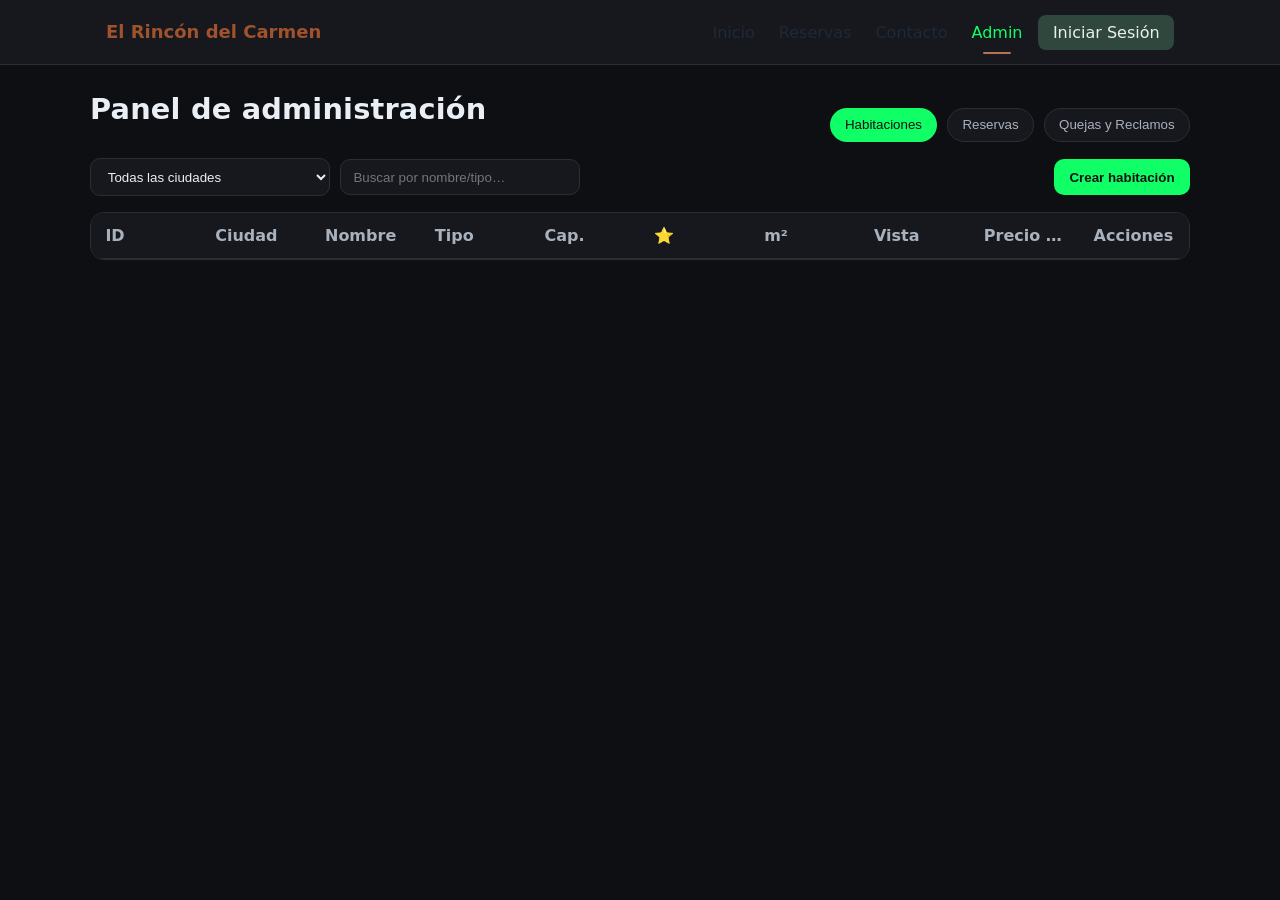
==== admin.html @ 469b5bc1 "feat: :sparkles: se creo hml de admin con su css" ====
<!doctype html>
<html lang="es">
<head>
  <meta charset="utf-8"/>
  <meta name="viewport" content="width=device-width, initial-scale=1"/>
  <title>Admin El Rincón del Carmen</title>

  <link rel="stylesheet" href="/css/style.css"/>
  <link rel="stylesheet" href="/css/admin.css"/>
  <link href="https://fonts.googleapis.com/css2?family=Playfair+Display:wght@600;800;900&family=Inter:wght@400;600;800;900&display=swap" rel="stylesheet"/>

  <script src="/js/app.js" defer></script>
  <script src="/js/auth.js" defer></script>
  <script src="/js/admin.js" defer></script>
  <script src="/js/admin_quejas.js" defer></script> 
</head>
<body class="admin-body">
  <!-- Header -->
  <header class="site-header site-header--admin">
    <div class="container">
      <a class="brand" href="index.html">El Rincón del Carmen</a>
      <nav class="nav nav--admin">
        <a href="index.html">Inicio</a>
        <a href="reservas.html">Reservas</a>
        <a href="contacto.html">Contacto</a>
        <a href="admin.html" data-active="true">Admin</a>
      </nav>
      <div class="auth">
        <a class="btn btn-login" href="#" id="btnLogin">Iniciar Sesión</a>
      </div>
    </div>
  </header>

  <!-- Contenido -->
  <main class="admin-wrap container">
    <header class="admin-head">
      <h1>Panel de administración</h1>
      <div class="tabs" role="tablist">
        <button class="tab is-active" data-tab="rooms" role="tab" aria-selected="true">Habitaciones</button>
        <button class="tab" data-tab="bookings" role="tab">Reservas</button>
        <button class="tab" data-tab="quejas" role="tab">Quejas y Reclamos</button>
      </div>
    </header>

    <!-- Habitaciones-->
    <section id="tab-rooms" class="admin-tab is-active">
      <div class="bar">
        <div class="filters">
          <select id="fCityRooms" class="adm-select">
            <option value="all">Todas las ciudades</option>
          </select>
          <input id="qRooms" class="adm-input" placeholder="Buscar por nombre/tipo…"/>
        </div>
        <button id="btnNewRoom" class="adm-btn adm-btn--primary">Crear habitación</button>
      </div>

      <div class="adm-table-wrap">
        <table class="adm-table" id="roomsTable" aria-label="Habitaciones">
          <thead>
            <tr>
              <th>ID</th>
              <th>Ciudad</th>
              <th>Nombre</th>
              <th>Tipo</th>
              <th>Cap.</th>
              <th>⭐</th>
              <th>m²</th>
              <th>Vista</th>
              <th>Precio /noche</th>
              <th>Acciones</th>
            </tr>
          </thead>
        </table>
      </div>
    </section>

    <!-- Reservas -->
    <section id="tab-bookings" class="admin-tab">
      <div class="bar">
        <div class="filters">
          <select id="fCityBookings" class="adm-select">
            <option value="all">Todas las ciudades</option>
          </select>
          <input id="qBookings" class="adm-input" placeholder="Buscar por huésped/correo…"/>
        </div>
      </div>

      <div class="adm-table-wrap">
        <table class="adm-table" id="bookingsTable" aria-label="Reservas">
          <thead>
            <tr>
              <th>#</th>
              <th>Habitación</th>
              <th>Ciudad</th>
              <th>Huésped</th>
              <th>Correo</th>
              <th>Entrada</th>
              <th>Salida</th>
              <th>Noches</th>
              <th>Total</th>
              <th>Acciones</th>
            </tr>
          </thead>
        </table>
      </div>
    </section>

    <!-- Quejas y Reclamos -->
    <section id="tab-quejas" class="admin-tab">
      <div class="adm-table-wrap">
        <table class="adm-table" id="quejasTable" aria-label="Quejas y Reclamos">
          <thead>
            <tr>
              <th>ID</th>
              <th>Fecha</th>
              <th>Tipo</th>
              <th>Asunto</th>
              <th>Usuario</th>
              <th>Estado</th>
              <th>Respuesta</th>
              <th>Acciones</th>
            </tr>
          </thead>
          <tbody><!-- JS --></tbody>
        </table>
      </div>
    </section>
  </main>

  <!--Modal responder queja-->
  <div class="adm-overlay" id="quejaOverlay" hidden>
    <section class="adm-modal" role="dialog" aria-modal="true" aria-labelledby="quejaModalTitle">
      <header class="adm-modal__head">
        <h3 id="quejaModalTitle">Responder Queja o Reclamo</h3>
        <button class="adm-close" data-close>×</button>
      </header>

      <form id="quejaForm" class="adm-form">
        <input type="hidden" id="quejaId">
        <label>Respuesta del administrador
          <textarea id="respuestaAdmin" rows="4" required></textarea>
        </label>
        <label>Estado
          <select id="estadoQueja" required>
            <option value="Resuelto">Resuelto</option>
            <option value="Rechazado">Rechazado</option>
          </select>
        </label>
        <footer class="adm-modal__foot">
          <button type="button" class="adm-btn" data-close>Cancelar</button>
          <button type="submit" class="adm-btn adm-btn--primary">Guardar</button>
        </footer>
      </form>
    </section>
  </div>

  <!-- Modal de autenticación -->
  <div class="luxe-auth" id="luxeAuth" aria-hidden="true">
  </div>

  <!-- Guardia de acceso admin -->
  <script>
    document.addEventListener('DOMContentLoaded', () => {
      window.ErcAuth?.ensureAdminPage?.();
    });
  </script>
</body>
</html>
---- css/style.css ----
/* reset */
* { box-sizing: border-box; }
html, body { margin: 0; padding: 0; }
body { font-family: system-ui, -apple-system, Segoe UI, Roboto, Arial, sans-serif; color: #1f2937; }
.container { max-width: 1100px; margin: 0 auto; padding: 0 1rem; }

/* variables */
:root{
  --color-brand:#a0522d;
  --color-brand-underline:#b57355;
  --color-text:#1f2937;
  --color-muted:#6b7280;
  --color-header-bg:#ffffff;
  --color-border:#c0876c;
  --color-button:#2f473d;
  --color-button-text:#eaf1ed;

  --radius-lg: 12px;
  --radius-md: 10px;
  --shadow-lg: 0 10px 30px rgba(0,0,0,.25);
  --shadow-md: 0 6px 16px rgba(0,0,0,.12);

  /* Hero */
  --hero-start:#b57355;
  --hero-end:#9d5f46;
  --header-height: 64px;
  --hero-height: calc(100vh - var(--header-height));
  --hero-overlay-start: rgba(181,115,85,.72);
  --hero-overlay-end:   rgba(157,95,70,.55);

  /* Secciones */
  --color-section-bg:#f7f5f3;

  /* Badges rating */
  --color-ok:#22c55e;
  --color-mid:#f59e0b;
  --color-low:#ef4444;
}
@supports (height: 100svh) {
  :root{ --hero-height: calc(100svh - var(--header-height)); }
}

/* Accesibilidad */
a:focus, button:focus{ outline: 3px solid rgba(160,82,45,.35); outline-offset: 2px; }

/* header*/
.site-header{
  position: sticky; top: 0; z-index: 50;
  background: var(--color-header-bg);
  border-bottom: 3px solid var(--color-border);
}
.site-header .container{
  display: grid;
  grid-template-columns: 1fr auto auto;
  align-items: center;
  gap: 1rem;
  min-height: 64px;
}
.brand{
  font-weight: 600; font-size: 1.125rem; text-decoration: none;
  color: var(--color-brand); border-bottom: 2px solid transparent;
}
.brand:hover{ border-bottom-color: var(--color-brand-underline); }

.nav{ display: flex; align-items: center; gap: 1.5rem; }
.nav a{
  position: relative; text-decoration: none; color: var(--color-text);
  padding: .25rem 0; transition: color .2s ease;
}
.nav a:hover{ color: var(--color-brand); }
.nav a[data-active="true"]{ color: var(--color-brand); }
.nav a[data-active="true"]::after{
  content: ""; position: absolute; left: 0; right: 0; bottom: -8px;
  margin: 0 auto; width: 28px; height: 2px; background: var(--color-brand-underline); border-radius: 2px;
}

.btn{
  display: inline-flex; align-items: center; justify-content: center;
  padding: .5rem .9rem; border-radius: 8px; text-decoration: none; font-weight: 500;
  transition: transform .06s ease, filter .2s ease, opacity .2s; user-select: none;
}
.btn:active{ transform: translateY(1px); }
.btn-login{ background: var(--color-button); color: var(--color-button-text); }
.btn-login:hover{ filter: brightness(1.05); }
.btn-hero{
  background: var(--color-button); color: var(--color-button-text);
  padding: .95rem 1.5rem; border-radius: var(--radius-lg); box-shadow: var(--shadow-lg); font-weight: 700;
}
.btn-hero:hover{ filter: brightness(1.06); }

.nav-toggle{
  display: none; width: 42px; height: 36px; border: 1px solid #e5e7eb; border-radius: 8px; background: #fff;
  align-items: center; justify-content: center; gap: 4px; padding: 6px;
}
.nav-toggle span{ display: block; width: 20px; height: 2px; background: #374151; border-radius: 2px; }
@media (max-width: 880px){
  .site-header .container{ grid-template-columns: auto auto auto; }
  .nav-toggle{ display: inline-flex; }
  .nav{
    position: absolute; top: 64px; left: 0; right: 0;
    background: var(--color-header-bg); border-bottom: 3px solid var(--color-border);
    display: none; flex-direction: column; padding: .75rem 1rem 1rem; gap: 1rem;
  }
  .nav.open{ display: flex; }
}

.hero{
  background: linear-gradient(180deg, var(--hero-start) 0%, var(--hero-end) 100%);
  min-height: 70vh; display: grid; place-items: center; text-align: center; color: #fff;
  position: relative; overflow: hidden;
}
.hero::before{ content: ""; position: absolute; inset: 0; box-shadow: inset 0 8px 20px rgba(0,0,0,.12); pointer-events: none; }
.hero-inner{ padding: 4rem 1rem; }
.hero-title{
  font-size: clamp(2rem, 4vw + 1rem, 4rem);
  line-height: 1.1; margin: 0 0 1rem; font-weight: 800; letter-spacing: .2px;
  text-shadow: 0 2px 6px rgba(0,0,0,.18);
}
.hero-subtitle{
  font-size: clamp(1rem, 1.2vw + .6rem, 1.25rem);
  margin: 0 auto 2rem; max-width: 900px; color: rgba(255,255,255,.92);
}
@media (max-width: 640px){ .hero-inner{ padding: 3rem 1rem; } }

/* carrusel */
.hero-slider{ position: relative; height: var(--hero-height); overflow: hidden; color: #fff; }
.hero-track{ position: relative; width: 100%; height: 100%; }
.hero-slide{ position: absolute; inset: 0; opacity: 0; pointer-events: none; transition: opacity .6s ease; }
.hero-slide.is-active{ opacity: 1; pointer-events: auto; }
.hero-slide img{ position: absolute; inset: 0; width: 100%; height: 100%; object-fit: cover; }
.hero-slide::before{
  content: ""; position: absolute; inset: 0;
  background: linear-gradient(180deg, var(--hero-overlay-start) 0%, var(--hero-overlay-end) 100%);
  box-shadow: inset 0 8px 20px rgba(0,0,0,.12);
}
.hero-overlay{ position: relative; z-index: 2; height: 100%; display: grid; place-items: center; text-align: center; padding: 2rem 1rem; }

/* Flechas + Dots */
.hero-arrow{
  position: absolute; top: 50%; transform: translateY(-50%);
  width: 46px; height: 46px; border-radius: 999px; background: #fff; color: var(--color-brand);
  border: none; box-shadow: var(--shadow-lg); display: grid; place-items: center; cursor: pointer; z-index: 5;
}
.hero-arrow.prev{ left: 14px; }
.hero-arrow.next{ right: 14px; }
.hero-arrow:active{ transform: translateY(-50%) scale(.98); }
.hero-dots{ position: absolute; left: 0; right: 0; bottom: 14px; display: flex; gap: 8px; justify-content: center; z-index: 6; }
.hero-dots button{
  width: 10px; height: 10px; border-radius: 999px; background: rgba(255,255,255,.55);
  border: none; padding: 0; cursor: pointer;
}
.hero-dots button[aria-selected="true"]{ background: #fff; }

/* panel */
.hero-glass{
  --glass-bg: rgba(18, 18, 18, .28);
  --glass-border: rgba(255,255,255,.22);
  --glass-shadow: 0 10px 40px rgba(0,0,0,.25);

  width: min(920px, 92%);
  margin: 0 auto;
  padding: clamp(1rem, 2vw + .5rem, 1.75rem) clamp(1rem, 2.4vw + .6rem, 2rem);
  border-radius: 18px;
  background: var(--glass-bg);
  border: 1px solid var(--glass-border);
  backdrop-filter: blur(6px);
  -webkit-backdrop-filter: blur(6px);
  box-shadow: var(--glass-shadow);
  position: relative;
}
.hero-glass::before{
  content: ""; position: absolute; inset: 0; border-radius: inherit; padding: 1px;
  background: linear-gradient(135deg, rgba(255,255,255,.35), color-mix(in oklab, var(--color-brand-underline) 65%, transparent));
  -webkit-mask:
    linear-gradient(#000 0 0) content-box,
    linear-gradient(#000 0 0);
          mask:
    linear-gradient(#000 0 0) content-box,
    linear-gradient(#000 0 0);
  -webkit-mask-composite: xor;
          mask-composite: exclude;
  pointer-events: none; opacity: .75;
}
.alt-title{
  font-weight: 800; font-size: clamp(2rem, 4.8vw + .4rem, 3.8rem);
  line-height: 1.08; max-width: 20ch; margin: 0 auto .65rem;
  text-shadow: 0 2px 8px rgba(0,0,0,.28), 0 18px 46px rgba(0,0,0,.35);
}
.hotel-name{
  background: none; padding: 0 .04em;
  text-decoration-line: underline;
  text-decoration-color: color-mix(in oklab, var(--color-brand-underline) 88%, transparent);
  text-decoration-thickness: .16em; text-underline-offset: .18em;
}
.hero-kicker{
  margin: 0 0 .6rem; padding: 0; background: transparent !important; border: 0 !important;
  color: rgba(255,255,255,.95); font-size: .85rem; font-weight: 700; letter-spacing: .18em; text-transform: uppercase;
  text-shadow: 0 1px 2px rgba(0,0,0,.2);
}
.hero-subtitle{ color: rgba(255,255,255,.98); margin: .25rem 0 1rem; text-shadow: 0 2px 10px rgba(0,0,0,.25); }
.hero-glass .btn-hero{ box-shadow: 0 8px 24px rgba(0,0,0,.25); }
.hero-glass .btn-hero:hover{ filter: brightness(1.07); }
@media (max-width: 640px){
  .hero-glass{ padding: 1rem 1.1rem; width: min(680px, 94%); }
  .alt-title{ font-size: clamp(1.7rem, 6.2vw + .6rem, 2.6rem); }
}

/* carrusel*/
.section-hotels{ background: var(--color-section-bg); padding: 3rem 0 2.25rem; overflow: hidden; }
.section-head{ text-align: center; margin-bottom: 1rem; }
.section-title{
  font-size: clamp(1.6rem, 2.8vw + 1rem, 2.4rem);
  margin: 0 0 .4rem; font-weight: 800; color: #222; letter-spacing: .2px;
}
.section-subtitle{ margin: 0; color: #6b7280; font-size: 1.05rem; }

/* Track con flechas*/
.hotels-track{
  position: relative; display: flex; gap: 16px;
  overflow-x: auto; overflow-y: hidden; scroll-snap-type: x mandatory;
  scroll-behavior: smooth; padding: 8px 56px;
  scroll-padding-left: 56px;
}
.hotels-track::after{ content:""; flex:0 0 8px; }
/* Estado al arrastrar */
.hotels-track.is-dragging{
  cursor: grabbing;
  user-select: none;
  scroll-behavior: auto;
}
/* Fades laterales */
.section-hotels .container{ position: relative; }
.section-hotels .container::before,
.section-hotels .container::after{
  content:""; position:absolute; top:64px; bottom:12px; width:44px; z-index:4;
  pointer-events:none;
  background: linear-gradient(to right, var(--color-section-bg) 0%, rgba(247,245,243,0));
}
.section-hotels .container::before{ left:0; }
.section-hotels .container::after{ right:0; transform:scaleX(-1); }

/* Flechas internas del track */
.track-arrow{
  position: sticky; top: 50%; transform: translateY(-50%);
  width: 46px; height: 46px; border-radius: 999px; background: #fff; border: none; box-shadow: var(--shadow-lg);
  display: grid; place-items: center; cursor: pointer; flex: 0 0 auto; z-index: 5;
}
.track-arrow span{ font-size:22px; color: var(--color-brand); line-height:1; }
.track-arrow:hover{ filter:brightness(1.03); box-shadow: var(--shadow-md); }
.track-arrow:active{ transform: translateY(-50%) scale(.98); }
.track-arrow.prev{ left: 8px; margin-left: -40px; }
.track-arrow.next{ right: 8px; margin-right: -40px; }
.track-arrow.is-disabled{ opacity:.4; pointer-events:none; }

/* Tarjeta*/
.hotel-card{
  position: relative; scroll-snap-align: start;
  flex: 0 0 320px; background: #fff; border: 1px solid #eee; border-radius: 16px;
  overflow: hidden; box-shadow: 0 6px 20px rgba(0,0,0,.10);
  transition: transform .18s ease, box-shadow .18s ease, border-color .18s ease;
}
.hotel-card:hover{
  transform: translateY(-4px);
  border-color: #e8e1db;
  box-shadow: 0 14px 32px rgba(0,0,0,.18);
}
@media (max-width: 640px){ .hotel-card{ flex-basis: 86%; } }

/* Media */
.hotel-media{ position: relative; width: 100%; height: 190px; overflow: hidden; }
.hotel-media img{
  width: 100%; height: 100%; object-fit: cover; display:block;
  transform: scale(1.03); transition: transform .35s ease;
}
.hotel-card:hover .hotel-media img{ transform: scale(1.07); }
.hotel-media::after{
  content:""; position:absolute; inset:0;
  background: linear-gradient(180deg, rgba(0,0,0,.05) 0%, rgba(0,0,0,.35) 100%);
}

/* Chips */
.hotel-chip{
  position: absolute; z-index: 2; display: inline-flex; align-items: center; gap: .35rem;
  padding: .28rem .5rem; border-radius: 999px; font-weight: 700; font-size: .82rem;
  box-shadow: 0 6px 16px rgba(0,0,0,.22);
}
.chip-score{ left: 12px; top: 12px; background: #16a34a; color: #fff; }
.chip-city{ right: 12px; top: 12px; background: rgba(255,255,255,.92); color: #1f2937; font-weight: 600; }
.chip-stars{ left: 12px; bottom: 10px; background: rgba(255,255,255,.92); color:#f59e0b; font-weight: 700; }

/* Body */
.hotel-body{ padding: 1rem 1rem 1rem; }
.hotel-title{ margin:0; font-size:1.15rem; font-weight:800; color:#111827; }
.hotel-sub{ margin:.15rem 0 .55rem; color:#6b7280; font-size:.92rem; }

/* Features */
.hotel-features{ display:flex; flex-wrap:wrap; gap:.5rem .75rem; margin:.1rem 0 .6rem; }
.feature{ display:inline-flex; align-items:center; gap:.35rem; color:#495057; font-size:.9rem; }
.fi{
  width:16px; height:16px; display:inline-block; background:#8c5a40;
  -webkit-mask: center/contain no-repeat;
          mask: center/contain no-repeat;
}
/* Iconos con prefijo + estándar */
.fi-bed{
  -webkit-mask-image:url('data:image/svg+xml;utf8,<svg xmlns="http://www.w3.org/2000/svg" viewBox="0 0 24 24"><path d="M4 6a2 2 0 0 1 2-2h2a2 2 0 0 1 2 2v4h8a2 2 0 0 1 2 2v6h-2v-2H6v2H4V6Zm4 2a2 2 0 1 0-4 0v2h4V8Z"/></svg>');
          mask-image:url('data:image/svg+xml;utf8,<svg xmlns="http://www.w3.org/2000/svg" viewBox="0 0 24 24"><path d="M4 6a2 2 0 0 1 2-2h2a2 2 0 0 1 2 2v4h8a2 2 0 0 1 2 2v6h-2v-2H6v2H4V6Zm4 2a2 2 0 1 0-4 0v2h4V8Z"/></svg>');
}
.fi-wifi{
  -webkit-mask-image:url('data:image/svg+xml;utf8,<svg xmlns="http://www.w3.org/2000/svg" viewBox="0 0 24 24"><path d="M12 18a2 2 0 1 0 2 2 2 2 0 0 0-2-2Zm6.36-2.36a10 10 0 0 0-12.72 0l1.41 1.41a8 8 0 0 1 9.9 0Zm4.24-4.24a16 16 0 0 0-23.2 0l1.41 1.41a14 14 0 0 1 20.38 0Z"/></svg>');
          mask-image:url('data:image/svg+xml;utf8,<svg xmlns="http://www.w3.org/2000/svg" viewBox="0 0 24 24"><path d="M12 18a2 2 0 1 0 2 2 2 2 0 0 0-2-2Zm6.36-2.36a10 10 0 0 0-12.72 0l1.41 1.41a8 8 0 0 1 9.9 0Zm4.24-4.24a16 16 0 0 0-23.2 0l1.41 1.41a14 14 0 0 1 20.38 0Z"/></svg>');
}
.fi-mini{
  -webkit-mask-image:url('data:image/svg+xml;utf8,<svg xmlns="http://www.w3.org/2000/svg" viewBox="0 0 24 24"><path d="M3 6h18v12H3Zm2 2v8h14V8Z"/></svg>');
          mask-image:url('data:image/svg+xml;utf8,<svg xmlns="http://www.w3.org/2000/svg" viewBox="0 0 24 24"><path d="M3 6h18v12H3Zm2 2v8h14V8Z"/></svg>');
}
.fi-hot-tub{
  -webkit-mask-image:url('data:image/svg+xml;utf8,<svg xmlns="http://www.w3.org/2000/svg" viewBox="0 0 24 24"><path d="M4 18h16v2H4Zm1-9h14a2 2 0 0 1 2 2v5H3v-5a2 2 0 0 1 2-2Zm7.5-6C14 5 12 5.5 12 7s2 2 2 3-2 1.5-2 3"/></svg>');
          mask-image:url('data:image/svg+xml;utf8,<svg xmlns="http://www.w3.org/2000/svg" viewBox="0 0 24 24"><path d="M4 18h16v2H4Zm1-9h14a2 2 0 0 1 2 2v5H3v-5a2 2 0 0 1 2-2Zm7.5-6C14 5 12 5.5 12 7s2 2 2 3-2 1.5-2 3"/></svg>');
}

/* Precio & CTA */
.price-block{
  display:grid; grid-template-columns: 1fr auto; align-items:end; gap:.5rem; margin:.4rem 0 0;
}
.price-now{ font-weight:900; font-size:1.2rem; color:#111827; }
.price-old{ color:#9ca3af; text-decoration:line-through; font-size:.9rem; }
.discount-badge{
  align-self:center; background:#16a34a; color:#fff; font-weight:800; font-size:.85rem;
  padding:.25rem .5rem; border-radius:999px;
}
.card-actions{ display:flex; justify-content:space-between; align-items:center; gap:.5rem; margin-top:.6rem; }
.btn-card{
  background: var(--color-button); color: var(--color-button-text);
  border:none; border-radius:10px; padding:.55rem .9rem; font-weight:700; cursor:pointer;
  box-shadow: 0 8px 22px rgba(0,0,0,.18);
  transition: filter .18s ease, transform .06s ease;
}
.btn-card:hover{ filter: brightness(1.07); }
.btn-card:active{ transform: translateY(1px); }
.ref-date{ font-size:.86rem; color:#374151; }

/* historia */
#historia .section-head,
.section-story .section-head{ text-align: center; }
#historia .section-title,
.section-story .section-title{
  display: inline-block;
  margin: 0 auto .6rem;
  padding: .35rem .9rem;
  background: linear-gradient(180deg, var(--hero-start) 0%, var(--hero-end) 100%);
  color: #fff;
  border-radius: 12px;
  box-shadow: 0 8px 22px rgba(0,0,0,.18);
  text-shadow: 0 2px 6px rgba(0,0,0,.18);
}
#historia .section-title::after,
.section-story .section-title::after{
  content: "";
  display: block;
  width: 56%;
  height: 3px;
  margin: .5rem auto 0;
  background: rgba(255,255,255,.72);
  border-radius: 999px;
}

/* servicios */
.section-services{
  position: relative;
  padding: 3.2rem 0 3.6rem;
  background:
    radial-gradient(1800px 600px at 50% -10%, rgba(160,82,45,.08), transparent 60%),
    linear-gradient(180deg, #fff 0%, #f9f7f5 100%);
}

/* título con barra */
.section-head--brand .section-title{
  display:inline-block; margin:0 auto .6rem; padding:.35rem .9rem;
  background: linear-gradient(180deg, var(--hero-start) 0%, var(--hero-end) 100%);
  color:#fff; border-radius:12px;
  box-shadow: 0 8px 22px rgba(0,0,0,.18);
  text-shadow: 0 2px 6px rgba(0,0,0,.18);
}
.section-head--brand .section-title::after{
  content:""; display:block; width:56%; height:3px; margin:.5rem auto 0;
  background: rgba(255,255,255,.72); border-radius:999px;
}

/* grid responsivo */
.services-grid{
  margin-top: 1.25rem;
  display: grid;
  grid-template-columns: repeat(3, minmax(0,1fr));
  gap: 20px;
}
@media (max-width: 980px){
  .services-grid{ grid-template-columns: repeat(2, minmax(0,1fr)); }
}
@media (max-width: 620px){
  .services-grid{ grid-template-columns: 1fr; }
}

/* cards */
.service-card{
  background:#fff;
  border:1px solid #eee;
  border-radius:16px;
  padding: 1.1rem 1.2rem 1.2rem;
  box-shadow: 0 6px 18px rgba(0,0,0,.08);
  transition: transform .18s ease, box-shadow .18s ease, border-color .18s ease;
  opacity: 0; transform: translateY(18px); /* para animación de entrada */
}
.service-card:hover{
  transform: translateY(-6px);
  border-color:#eadfd8;
  box-shadow: 0 14px 30px rgba(0,0,0,.16);
}

/* icono circular con borde degradado */
.service-icon{
  --ring: conic-gradient(from 0deg, var(--color-brand), var(--color-brand-underline), var(--color-brand));
  width:64px; height:64px; margin:.25rem auto .75rem;
  border-radius:50%;
  display:grid; place-items:center;
  background:
    radial-gradient(circle at 50% 50%, #fff 60%, transparent 61%),
    var(--ring);
  box-shadow: 0 8px 22px rgba(0,0,0,.12);
}
.service-icon .svg{
  width:32px; height:32px;
  fill:none; stroke: var(--color-button);
  stroke-width:1.7; stroke-linecap:round; stroke-linejoin:round;
}

/* textos */
.service-title{
  text-align:center; margin:.25rem 0 .35rem;
  font-weight:800; color:#111827; font-size:1.1rem;
}
.service-desc{
  text-align:center; color:#6b7280; margin:0 auto .7rem; max-width:28ch; font-size:.95rem;
}

/* tags */
.service-tags{
  display:flex; flex-wrap:wrap; gap:.4rem; justify-content:center;
  list-style:none; padding:0; margin:.15rem 0 .8rem 0;
}
.service-tags li{
  font-size:.82rem; color:#374151; background:#fff;
  border:1px dashed #d7d7d7; padding:.25rem .55rem; border-radius:999px;
}

/* cta*/
.service-cta{
  display:inline-flex; align-items:center; justify-content:center;
  margin:0 auto; padding:.5rem .9rem; border-radius:10px;
  border:1px solid var(--color-button);
  color: var(--color-button);
  text-decoration:none; font-weight:700; transition: all .18s ease;
}
.service-cta:hover{
  background: var(--color-button);
  color: var(--color-button-text);
  filter: brightness(1.03);
}

.service-card.is-visible{ opacity:1; transform:none; }
@media (prefers-reduced-motion: reduce){
  .service-card{ opacity:1; transform:none; }
}

/* galeria*/
.section-gallery{
  background: var(--color-section-bg);
  padding: 3rem 0 3rem;
}

.gallery-filters{
  display:flex; flex-wrap:wrap; gap:.5rem;
  margin: 0 0 1rem;
}
.gallery-filters .chip{
  background:#fff;
  border:1px solid #e5e7eb;
  border-radius:999px;
  padding:.45rem .85rem;
  font-weight:700; font-size:.9rem;
  cursor:pointer;
  transition: filter .18s ease, transform .06s ease, background .18s ease;
}
.gallery-filters .chip:hover{ filter:brightness(1.04); }
.gallery-filters .chip.is-active{
  background: var(--color-button); color: var(--color-button-text);
  border-color: transparent;
}

/* Grid mosaico */
.gallery-grid{
  display:grid;
  grid-template-columns: repeat(auto-fill, minmax(220px, 1fr));
  grid-auto-rows: 1fr;
  grid-auto-flow: dense;
  gap: 14px;
}
.g-item{
  position: relative;
  overflow: hidden;
  border-radius: 14px;
  background:#ddd;
  aspect-ratio: 4 / 3;                 /* base */
  box-shadow: var(--shadow-md);
  cursor: zoom-in;
  opacity: 0; transform: translateY(8px);
  animation: gFadeUp .45s ease forwards;
}
.g-item.wide{ aspect-ratio: 16 / 9; }
.g-item.tall{ aspect-ratio: 3 / 4; }
.g-item.xl{ grid-column: span 2; grid-row: span 2; aspect-ratio: 1; }

.g-item img{
  width:100%; height:100%; object-fit:cover; display:block;
  transition: transform .45s ease, filter .45s ease;
}
.g-item::after{
  content:""; position:absolute; inset:0;
  background: linear-gradient(180deg, transparent 55%, rgba(0,0,0,.35));
  opacity:.65; transition: opacity .35s ease;
}
.g-item figcaption{
  position:absolute; left:12px; bottom:10px; right:12px;
  color:#fff; font-weight:800; font-size:1rem;
  text-shadow: 0 2px 8px rgba(0,0,0,.35);
}
.g-item:hover img{ transform: scale(1.06); filter: saturate(1.05); }
.g-item:hover::after{ opacity:.8; }

@keyframes gFadeUp{
  to{ opacity:1; transform:none; }
}

/* Lightbox */
.lightbox{
  position: fixed; inset: 0; z-index: 60;
  background: rgba(0,0,0,.8);
  display: none; align-items: center; justify-content: center;
  padding: 2rem 1rem;
}
.lightbox.is-open{ display:flex; }
.lb-inner{
  max-width: 92vw; max-height: 88vh;
  display:grid; gap: .75rem; justify-items:center;
}
.lb-inner img{
  max-width: 100%; max-height: 78vh; object-fit: contain; border-radius: 10px;
  box-shadow: 0 18px 50px rgba(0,0,0,.35);
}
.lb-caption{
  color:#fff; margin:0; font-weight:600; text-align:center;
}

.lb-btn{
  position:absolute; top: 16px;
  width: 44px; height: 44px; border-radius:999px; border:none;
  background: #fff; color:#111; font-size:26px; font-weight:700;
  display:grid; place-items:center; cursor:pointer;
  box-shadow: 0 10px 30px rgba(0,0,0,.25);
}
.lb-close{ right: 16px; }
.lb-prev{ left: 16px; top: 50%; transform: translateY(-50%); }
.lb-next{ right:16px; top: 50%; transform: translateY(-50%); }

@media (max-width: 700px){
  .g-item.xl{ grid-column: span 1; grid-row: span 1; aspect-ratio: 4 / 3; }
}

.section-services .section-title{
  background: transparent !important;
  color: var(--color-text) !important;
  box-shadow: none !important;
  text-shadow: none !important;
  padding: 0 !important;
  border-radius: 0 !important;
}
.section-services .section-title::after{
  content:"";
  display:block;
  width:120px;
  height:4px;
  margin:.6rem auto 0;
  background: var(--color-brand-underline);
  border-radius:999px;
}
/* Evita que la variante “brand” se aplique dentro de Servicios */
.section-services .section-head--brand .section-title,
.section-services .section-head--brand .section-title::after{
  background: transparent !important;
  box-shadow: none !important;
}
/* lux */
:root{
  --lux-bg: rgba(20,20,20,.45);
  --lux-stroke: rgba(255,255,255,.18);
  --lux-shadow: 0 20px 50px rgba(0,0,0,.35);
  --lux-gold: #c8a97e;
  --lux-ink: #0f172a;
  --lux-cream: #f8f6f2;
  --auth-side-img: url('/image/pexels-minan1398-774042.jpg'); /* cambia si quieres */
}

.luxe-auth{
  position: fixed; inset: 0; z-index: 1200;
  display: none; align-items: center; justify-content: center;
}
.luxe-auth.is-open{ display:flex; }
.luxe-auth__overlay{
  position:absolute; inset:0; background: rgba(0,0,0,.72);
  backdrop-filter: blur(2px);
}

.luxe-auth__card{
  position: relative; z-index: 1;
  width: min(980px, 94vw); min-height: 520px;
  display: grid; grid-template-columns: 42% 58%;
  border-radius: 22px; overflow: hidden;
  background: var(--lux-bg);
  border: 1px solid var(--lux-stroke);
  box-shadow: var(--lux-shadow);
  backdrop-filter: blur(12px);
  -webkit-backdrop-filter: blur(12px);
}
@media (max-width: 880px){
  .luxe-auth__card{ grid-template-columns: 1fr; min-height: auto; }
}

/* Lado visual */
.luxe-auth__side{
  position: relative;
  background:
    linear-gradient(180deg, rgba(0,0,0,.25), rgba(0,0,0,.45)),
    var(--auth-side-img) center/cover no-repeat;
  display: grid; align-content: end; gap: .35rem;
  padding: 1.8rem;
  color: #fff;
}
@media (max-width: 880px){ .luxe-auth__side{ display:none; } }
.luxe-auth__brand{
  display:flex; align-items:center; gap:.6rem;
  font-weight: 800; letter-spacing:.2px;
}
.luxe-auth__logo{
  width:42px; height:42px; border-radius:999px; display:grid; place-items:center;
  background: radial-gradient(65% 65% at 50% 30%, #fff, #f3e7d9);
  color: var(--lux-ink);
  box-shadow: 0 10px 24px rgba(0,0,0,.35), inset 0 0 0 2px rgba(255,255,255,.85);
  font-weight: 900;
}
.luxe-auth__tag{
  margin:0; opacity:.92; font-weight:600; letter-spacing:.08em; text-transform:uppercase;
}

/* Panel formularios */
.luxe-auth__panel{
  background: linear-gradient(180deg, rgba(255,255,255,.94), rgba(255,255,255,.98));
  color: var(--lux-ink);
  padding: 1.4rem 1.6rem 1.6rem;
  display:grid; grid-template-rows:auto 1fr;
}
@media (max-width: 420px){ .luxe-auth__panel{ padding: 1.1rem; } }

.luxe-auth__head{
  display:flex; align-items:center; justify-content:space-between; gap:.5rem; margin-bottom:.4rem;
}
.luxe-auth__title{
  margin:0; font-weight:900; letter-spacing:.2px;
  font-size: clamp(1.3rem, 2.2vw, 1.6rem);
}
.luxe-auth__title .state-register{ display:none; }
.luxe-auth__card.is-register .luxe-auth__title .state-login{ display:none; }
.luxe-auth__card.is-register .luxe-auth__title .state-register{ display:inline; }

.luxe-auth__close{
  width:38px; height:38px; border-radius:999px; border:none; cursor:pointer;
  background:#fff; box-shadow: 0 10px 30px rgba(0,0,0,.12);
  font-size:22px; line-height:1;
}

/* Formularios */
.luxe-form{ display:grid; gap:.75rem; align-content:start; }
.luxe-form.state-register{ display:none; }
.luxe-auth__card.is-register .luxe-form.state-login{ display:none; }
.luxe-auth__card.is-register .luxe-form.state-register{ display:grid; }

.luxe-field{ display:grid; gap:.35rem; }
.luxe-field > span{ font-weight:700; font-size:.92rem; color:#374151; }
.luxe-field input{
  width:100%; padding:.8rem .9rem; border-radius:14px; border:1px solid #e5e7eb;
  font-size:1rem; background:#fff;
  transition: box-shadow .15s ease, border-color .15s ease;
}
.luxe-field input:focus{
  outline:none; border-color: var(--lux-gold);
  box-shadow: 0 0 0 4px rgba(200,169,126,.18);
}

.luxe-pass{ position:relative; }
.luxe-eye{
  position:absolute; top:50%; right:8px; transform:translateY(-50%);
  width:38px; height:38px; border-radius:12px; border:1px solid #ececec;
  background:#fff; cursor:pointer;
}

.luxe-row{
  display:flex; align-items:center; justify-content:space-between; gap:.6rem;
}
.luxe-check{ display:inline-flex; align-items:center; gap:.5rem; }
.luxe-check input{ width:18px; height:18px; }
.luxe-link, .luxe-link-btn{
  background:none; border:none; color:#1f2937; text-decoration:underline; cursor:pointer; font-weight:700;
}
.luxe-link:hover, .luxe-link-btn:hover{ color:#111; }

.luxe-btn{
  display:inline-flex; align-items:center; justify-content:center;
  gap:.5rem; padding:.85rem 1.1rem; border-radius:14px; border:1px solid transparent;
  cursor:pointer; font-weight:800; letter-spacing:.2px;
  transition: filter .18s ease, transform .06s ease, box-shadow .18s;
}
.luxe-btn:active{ transform: translateY(1px); }
.luxe-btn--primary{
  background: linear-gradient(135deg, var(--lux-gold), #b08963);
  color:#111; box-shadow: 0 16px 36px rgba(200,169,126,.35);
}
.luxe-btn--primary:hover{ filter:brightness(1.05); }

/* Mensajes inline */
.luxe-msg{ margin:.25rem 0 0; min-height: 1.25rem; font-weight:700; font-size:.92rem; }
.luxe-msg.ok{ color:#15803d; }
.luxe-msg.err{ color:#b91c1c; }
.luxe-msg.info{ color:#1d4ed8; }

/* Pequeños */
.luxe-swap{ margin:.35rem 0 0; font-size:.95rem; }

/* Animación entrada */
.luxe-auth__card{
  opacity:0; transform: translateY(10px) scale(.985);
  animation: luxIn .35s ease forwards;
}
@keyframes luxIn{
  to{ opacity:1; transform:none; }
}

/* contraseña */
.pw-widget{
  margin-top:.6rem; display:grid; gap:.6rem; position:relative;
  --ok:#22c55e; --mid:#f59e0b; --low:#ef4444; --brand:var(--color-brand,#a0522d);
}

/* Candado con anillo de progreso */
.pw-lock{
  position:absolute; left:-68px; top:-4px; width:52px; height:52px;
  display:grid; place-items:center;
  filter: drop-shadow(0 6px 18px rgba(0,0,0,.18));
}
.pw-lock .ring{ width:52px; height:52px; transform: rotate(-90deg); }
.pw-lock .ring .bg{ fill:none; stroke:rgba(0,0,0,.08); stroke-width:8; }
.pw-lock .ring .prog{
  fill:none; stroke: url(#pwGradient);
  stroke-width:8; stroke-linecap:round;
  stroke-dasharray:113;           /* 2πr con r=18 */
  stroke-dashoffset:113;          /* comienza vacío */
  transition: stroke-dashoffset .6s ease;
}
.pw-lock .icon{
  position:absolute; font-size:20px; line-height:1;
  filter: drop-shadow(0 2px 4px rgba(0,0,0,.25));
}
.pw-lock.glow .icon{ animation: pwGlow 1.4s ease-in-out infinite; }
@keyframes pwGlow{
  0%,100%{ transform:scale(1); text-shadow:0 0 0 rgba(255,255,255,0); }
  50%{ transform:scale(1.06); text-shadow:0 0 16px rgba(255,255,255,.65); }
}

/* Pequeños destellos cuando es “Excelente” */
.pw-lock .spark{
  position:absolute; width:6px; height:6px; border-radius:50%;
  background: radial-gradient(circle,#fff,rgba(255,255,255,.2) 60%,transparent 70%);
  animation: pwSpark .9s ease-out forwards; opacity:0;
}
@keyframes pwSpark{
  0%{ transform: translate(0,0) scale(.6); opacity:0; }
  30%{ opacity:1; }
  100%{ transform: translate(var(--dx),var(--dy)) scale(0); opacity:0; }
}

/* Barra de fuerza */
.pw-meter{
  position:relative; height:10px; border-radius:999px; overflow:hidden;
  background: linear-gradient(180deg,#f3f4f6,#eaeaea);
  border:1px solid #e9e9e9;
}
.pw-meter .fill{
  position:absolute; inset:0; width:0%;
  background: linear-gradient(90deg,#f59e0b,var(--brand),#22c55e);
  background-size:200% 100%;
  animation: pwSheen 2.3s linear infinite;
  transition: width .45s ease;
}
@keyframes pwSheen{ from{background-position:0% 0} to{background-position:200% 0} }

/* Etiqueta de estado */
.pw-label{ font-weight:700; font-size:.92rem; color:#374151; }
.pw-widget.weak   .pw-label{ color:var(--low); }
.pw-widget.fair   .pw-label{ color:#d97706; }
.pw-widget.good   .pw-label{ color:#16a34a; }
.pw-widget.strong .pw-label{ color:#15803d; }

/* Tips / requisitos */
.pw-tips{
  display:flex; flex-wrap:wrap; gap:.4rem; margin-top:-.2rem; padding-left:0; list-style:none;
}
.pw-tips li{
  font-size:.8rem; color:#374151; padding:.28rem .55rem; border-radius:999px;
  border:1px dashed #d7d7d7; background:#fff; transition:all .25s ease;
}
.pw-tips li.is-ok{
  border-color: transparent; color:#065f46;
  background:linear-gradient(180deg,#e9fdf3,#daf7ea);
  position:relative;
}
.pw-tips li.is-ok::before{
  content:"✓"; font-weight:900; margin-right:.4rem; color:#059669;
}
/* PW widget*/
.luxe-auth__panel .pw-widget{
  margin-top:.4rem;
  padding:.85rem 1rem;
  border-radius:14px;
  background: linear-gradient(180deg,#fff,#faf8f5);
  border:1px solid rgba(15,23,42,.06);
  box-shadow: 0 6px 18px rgba(0,0,0,.06);
  display:grid;
  grid-template-columns: 46px 1fr;
  grid-template-rows: auto auto auto;
  column-gap:.8rem;
  align-items:center;
}

/* candado compacto (anillo de progreso) */
.luxe-auth__panel .pw-widget .pw-lock{
  position:relative; left:auto; top:auto;
  width:46px; height:46px; display:grid; place-items:center;
  filter: drop-shadow(0 6px 18px rgba(0,0,0,.18));
}
.luxe-auth__panel .pw-widget .ring{ width:46px; height:46px; transform: rotate(-90deg); }
.luxe-auth__panel .pw-widget .ring .bg{ fill:none; stroke:rgba(0,0,0,.08); stroke-width:8; }
.luxe-auth__panel .pw-widget .ring .prog{
  fill:none; stroke: url(#pwGradient);
  stroke-width:8; stroke-linecap:round;
  stroke-dasharray:113;     /* 2πr con r=18 */
  stroke-dashoffset:113;    /* empieza vacío */
  transition: stroke-dashoffset .6s ease;
}
.luxe-auth__panel .pw-widget .icon{ position:absolute; font-size:18px; line-height:1; }

/* partes del widget */
.luxe-auth__panel .pw-widget .pw-label{ grid-column:2 / -1; margin:0; font-weight:800; color:#374151; }
.luxe-auth__panel .pw-widget .pw-meter{ grid-column:2 / -1; height:8px; border-radius:999px;
  background: linear-gradient(180deg,#f3f4f6,#eaeaea); border:1px solid #e9e9e9; overflow:hidden; }
.luxe-auth__panel .pw-widget .pw-meter .fill{
  width:0%; height:100%;
  background: linear-gradient(90deg,#f59e0b,var(--color-brand),#22c55e);
  background-size:200% 100%;
  animation: pwSheen 2.3s linear infinite;
  transition: width .45s ease;
}
@keyframes pwSheen{ from{background-position:0% 0} to{background-position:200% 0} }

.luxe-auth__panel .pw-widget .pw-tips{
  grid-column:1 / -1; margin-top:.5rem; padding:0; list-style:none;
  display:flex; flex-wrap:wrap; gap:.4rem;
}
.luxe-auth__panel .pw-widget .pw-tips li{
  font-size:.8rem; color:#374151; padding:.28rem .55rem; border-radius:999px;
  border:1px dashed #d7d7d7; background:#fff; transition:all .25s ease;
}
.luxe-auth__panel .pw-widget .pw-tips li.is-ok{
  border-color: transparent; color:#065f46;
  background:linear-gradient(180deg,#e9fdf3,#daf7ea);
  position:relative;
}
.luxe-auth__panel .pw-widget .pw-tips li.is-ok::before{
  content:"✓"; font-weight:900; margin-right:.4rem; color:#059669;
}

/* estados de color del texto "Seguridad" */
.pw-widget.weak   .pw-label{ color:#ef4444; }
.pw-widget.fair   .pw-label{ color:#d97706; }
.pw-widget.good   .pw-label{ color:#16a34a; }
.pw-widget.strong .pw-label{ color:#15803d; }

/* responsive */
@media (max-width: 420px){
  .luxe-auth__panel .pw-widget{
    grid-template-columns: 36px 1fr;
    padding:.75rem .85rem;
  }
  .luxe-auth__panel .pw-widget .pw-lock{ width:36px; height:36px; }
  .luxe-auth__panel .pw-widget .ring{ width:36px; height:36px; }
}

.auth-mini{ position:relative; z-index:60; }

.auth-user{
  display:flex; align-items:center; gap:.55rem;
  padding:.45rem .7rem .45rem .45rem;
  border:1px solid rgba(0,0,0,.06);
  border-radius:999px;
  background: var(--color-button);
  color: var(--color-button-text);
  box-shadow: 0 10px 24px rgba(0,0,0,.18);
  cursor:pointer; transition: filter .15s ease, transform .06s ease;
}
.auth-user:active{ transform: translateY(1px); }
.auth-user:hover{ filter:brightness(1.06); }
.auth-user[aria-expanded="true"]{ filter:brightness(1.03); }

.auth-avatar{
  width:26px; height:26px; border-radius:50%;
  display:grid; place-items:center; font-weight:900; font-size:.85rem;
  color:#111;
  background: radial-gradient(65% 65% at 50% 30%, #fff, #f3e7d9);
  box-shadow: inset 0 0 0 2px rgba(255,255,255,.85);
}
.auth-label{ font-weight:700; text-transform:capitalize; line-height:1; }
.auth-caret{ width:16px; height:16px; opacity:.9 }

.auth-menu{
  position:absolute; right:0; top: calc(100% + 10px);
  width: 280px; padding:.6rem;
  background:#fff; border:1px solid #eadfd8; border-radius:14px;
  box-shadow: 0 22px 46px rgba(0,0,0,.18);
  animation: authPop .16s ease;
}
.auth-menu[hidden]{ display:none; }
@keyframes authPop{
  from{ opacity:0; transform: translateY(-4px) scale(.98); }
  to  { opacity:1; transform: none; }
}
.auth-menu::before{
  content:""; position:absolute; right:18px; top:-8px;
  width:14px; height:14px; background:#fff; border-left:1px solid #eadfd8; border-top:1px solid #eadfd8;
  transform: rotate(45deg);
}

.auth-menu__header{
  display:flex; align-items:center; gap:.6rem;
  padding:.4rem; border-bottom:1px solid #f0ece8; margin-bottom:.35rem;
}
.auth-id strong{ display:block; font-size:.98rem; color:#111827; }
.auth-id small{ color:#6b7280; }

.auth-menu__item{
  width:100%; text-align:left;
  display:flex; align-items:center; gap:.55rem;
  padding:.55rem .6rem; border-radius:10px;
  border:1px solid transparent; background:transparent; color:#1f2937;
  cursor:pointer; font-weight:700;
}
.auth-menu__item:hover{ background:#f8f6f2; border-color:#efe6de; }
.auth-menu__item.danger{ color:#b91c1c; }
.auth-menu__item.danger:hover{ background:#fef2f2; border-color:#fde2e2; }

a.auth-menu__item{ text-decoration:none; }


/*Resultados de reservas*/
.res-grid{
  display:grid; grid-template-columns: repeat(3,minmax(0,1fr)); gap:18px;
}
@media (max-width: 980px){ .res-grid{ grid-template-columns: repeat(2,1fr); } }
@media (max-width: 620px){ .res-grid{ grid-template-columns: 1fr; } }

.res-card .price-old strong{ font-weight:800; color:#111827; }

/* Drawer de confirmación */
.res-overlay{
  position: fixed; inset:0; z-index:1300; background: rgba(0,0,0,.45);
  display:grid; place-items:end center;
}
.res-drawer{
  width:min(560px,92vw); background:#fff; border-radius:18px 18px 0 0;
  transform: translateY(14px); opacity:0;
  box-shadow: 0 -14px 40px rgba(0,0,0,.28);
  transition: transform .2s ease, opacity .2s ease;
}
.res-drawer.is-open{ transform:none; opacity:1; }
.res-drawer__head, .res-drawer__foot{ padding:1rem 1.1rem; display:flex; align-items:center; justify-content:space-between; }
.res-drawer__head h3{ margin:0; font-weight:900; }
.res-close{
  width:38px; height:38px; border:none; border-radius:999px; background:#f8fafc; cursor:pointer;
  box-shadow: 0 4px 14px rgba(0,0,0,.08); font-size:20px;
}
.res-drawer__body{ padding:.2rem 1.1rem 1rem; }
.res-sum{ list-style:none; padding-left:0; margin:.5rem 0 1rem; display:grid; gap:.35rem; }
.res-note{ margin:0; color:#374151; font-size:.95rem; }

/* Footer */
.luxe-footer{
  --foot-bg: #0f1115;
  --foot-text: #e5e7eb;
  --foot-muted:#9ca3af;
  --foot-accent: var(--color-brand, #c8a97e);
  background: var(--foot-bg);
  color: var(--foot-text);
  margin-top: 64px;
  border-top: 1px solid rgba(255,255,255,.08);
}
.luxe-footer .container{padding: 48px 16px;}
.footer-grid{
  display: grid;
  grid-template-columns: 1.1fr 1.2fr 1.2fr;
  gap: 32px;
}
@media (max-width: 1024px){
  .footer-grid{ grid-template-columns: 1fr 1fr; }
}
@media (max-width: 720px){
  .footer-grid{ grid-template-columns: 1fr; }
}

/* Brand + país + redes */
.footer-brand .brand-foot{
  display: inline-flex; align-items: center; gap: 10px;
  color: var(--foot-text); text-decoration: none; font-weight: 700;
}
.logo-foot{
  display: inline-grid; place-items:center;
  width: 42px; height: 42px; border-radius: 10px;
  background: linear-gradient(135deg, var(--foot-accent), #a37c53);
  color: #101215; font-weight: 800;
}
.country-select{
  display: inline-flex; align-items:center; gap: 8px;
  margin-top: 16px; padding: 10px 12px;
  background: rgba(255,255,255,.05);
  border: 1px solid rgba(255,255,255,.12);
  border-radius: 12px;
}
.country-select select{
  background: transparent; color: var(--foot-text);
  border: 0; outline: 0; appearance: none; font: inherit; cursor: pointer;
}
.country-select .flag{ font-size: 18px; }

.footer-social{display:flex; gap:10px; margin-top:16px; list-style:none; padding:0}
.footer-social .ico{
  display:inline-grid; place-items:center; width:36px; height:36px;
  border-radius: 50%; color:#fff; background: rgba(255,255,255,.08);
  border:1px solid rgba(255,255,255,.12); transition:.2s;
}
.footer-social .ico:hover{ transform: translateY(-2px); background:#1f2937; }

/* Columnas */
.footer-cols{display:grid; grid-template-columns: repeat(3,1fr); gap:16px;}
.footer-cols .col h4{font-size:16px; margin:0 0 8px; color:#fff}
.footer-cols .col a{
  display:block; color:var(--foot-muted); text-decoration:none; padding:6px 0;
}
.footer-cols .col a:hover{ color:#fff; }

/* Newsletter */
.footer-news h3{font-size:20px; margin:0 0 6px;}
.footer-news p{margin:0 0 14px; color:var(--foot-muted);}
.news-form{display:flex; gap:8px; max-width:520px;}
.news-form input{
  flex:1; padding:12px 14px; border-radius:12px;
  background:#0b0d11; border:1px solid rgba(255,255,255,.14);
  color:#fff; outline:none;
}
.btn-news{
  padding:12px 16px; border-radius:12px; border:0; cursor:pointer;
  background: var(--foot-accent); color:#111; font-weight:700;
}
.btn-news:hover{ filter:brightness(1.05); }
.news-msg{ margin-top:10px; min-height:20px; color:#86efac; }
.legal{ display:block; margin-top:10px; color:var(--foot-muted); font-size:12px; }

/* Bottom */
.footer-bottom{
  border-top: 1px solid rgba(255,255,255,.08);
  background: #0b0d11;
}
.footer-bottom .container{
  padding: 16px; display:flex; align-items:center; gap:12px; justify-content:space-between;
}
.footer-bottom p{ margin:0; color:var(--foot-muted); }
.footer-bottom .to-top{
  width:34px; height:34px; display:grid; place-items:center;
  border-radius:10px; background:rgba(255,255,255,.06); color:#fff; text-decoration:none;
  border:1px solid rgba(255,255,255,.12);
}
.footer-bottom .to-top:hover{ transform: translateY(-2px); }

/* utilidades */
.sr-only{
  position:absolute!important; width:1px; height:1px; padding:0; margin:-1px; overflow:hidden; clip:rect(0,0,0,0); border:0;
}
.foot-list{ list-style:none; margin:0; padding:0; }
.foot-list li{ margin: 4px 0; }
.foot-list a{
  display:inline-block; color:var(--foot-muted); text-decoration:none;
  padding:4px 0;
}
.foot-list a:hover{ color:#fff; text-decoration:underline; }
---- css/admin.css ----
/* Variables y base */
:root{
  --adm-bg:#0e0f12;
  --adm-panel:#16181d;
  --adm-line:#2a2e35;
  --adm-text:#eaeef5;
  --adm-soft:#a9b1bd;
  --adm-brand:#11ff66;      /* verde del admin */
  --adm-danger:#ef4444;
  --adm-warn:#f59e0b;
  --adm-accent:#2563eb;     /* azul de foco */
  --radius:14px;
}

.admin-body{ background:var(--adm-bg); color:var(--adm-text); }
.site-header--admin{ background:var(--adm-panel); border-bottom:1px solid var(--adm-line); }
.nav--admin a[data-active="true"]{ color:var(--adm-brand); }

/* Layout y cabecera */
.admin-wrap{ padding:1.2rem 0 2.4rem; }

.admin-head{
  display:flex; align-items:flex-end; justify-content:space-between; gap:1rem;
}
.admin-head h1{
  font-size:1.8rem; margin:.5rem 0 1rem; letter-spacing:.2px;
}

/*Pestañas  */
.tabs{ display:flex; gap:.6rem; flex-wrap:wrap; }
.tab{
  background:var(--adm-panel); border:1px solid var(--adm-line); color:var(--adm-soft);
  padding:.55rem .9rem; border-radius:999px; cursor:pointer; user-select:none;
}
.tab.is-active{ color:#111; background:var(--adm-brand); border-color:transparent; }

/* Contenido por pestaña*/
.admin-tab{ display:none; margin-top:1rem; }
.admin-tab.is-active{ display:block; }

/*Barra de filtros/acciones */
.bar{ display:flex; align-items:center; justify-content:space-between; gap:.8rem; margin:.8rem 0 1rem; }
.filters{ display:flex; gap:.6rem; align-items:center; flex-wrap:wrap; }

.adm-input,.adm-select{
  background:var(--adm-panel); border:1px solid var(--adm-line); color:var(--adm-text);
  padding:.6rem .8rem; border-radius:10px; min-width:240px;
}
.adm-input:focus,.adm-select:focus{
  outline:0; border-color:var(--adm-accent); box-shadow:0 0 0 3px rgba(37,99,235,.2);
}

.adm-btn{
  background:var(--adm-panel); border:1px solid var(--adm-line); color:var(--adm-text);
  padding:.6rem .9rem; border-radius:10px; cursor:pointer;
}
.adm-btn:hover{ filter:brightness(1.06); }
.adm-btn--primary{
  background:var(--adm-brand); color:#111; border-color:transparent; font-weight:700;
}
.adm-btn--danger{
  background:#1f0d0d; color:#fca5a5; border-color:#7f1d1d;
}

/*Tabla (base)*/
.adm-table-wrap{
  background:var(--adm-panel); border:1px solid var(--adm-line);
  border-radius:var(--radius); overflow:auto;
}
.adm-table{
  width:100%;
  border-collapse:separate;
  border-spacing:0;
  table-layout:fixed;        /* base fija para evitar “bailes” */
}
.adm-table thead th{
  text-align:left; font-weight:700; color:var(--adm-soft);
  padding:.8rem .9rem; border-bottom:1px solid var(--adm-line);
  position:sticky; top:0; background:var(--adm-panel); z-index:1;
}
.adm-table tbody td{
  padding:.7rem .9rem; border-bottom:1px solid var(--adm-line); vertical-align:middle;
}
.adm-table tbody tr:hover{ background:rgba(255,255,255,.03); }

/* Evitar desbordes en las tablas */
.adm-table th, .adm-table td {
  white-space: nowrap;
  overflow: hidden;
  text-overflow: ellipsis;
}

/*anchos de las tablas */
#quejasTable { table-layout: fixed; }

#quejasTable th:nth-child(1),
#quejasTable td:nth-child(1) { width: 84px; }   /* ID */

#quejasTable th:nth-child(2),
#quejasTable td:nth-child(2) { width: 120px; }  /* Fecha */

#quejasTable th:nth-child(3),
#quejasTable td:nth-child(3) { width: 100px; }  /* Tipo */

#quejasTable th:nth-child(4),
#quejasTable td:nth-child(4) { width: 220px; }  /* Asunto */

#quejasTable th:nth-child(5),
#quejasTable td:nth-child(5) { width: 160px; }  /* Usuario */

#quejasTable th:nth-child(6),
#quejasTable td:nth-child(6) { width: 140px; }  /* Estado */

#quejasTable th:nth-child(7),
#quejasTable td:nth-child(7) { width: 220px; }  /* Respuesta */

#quejasTable th:nth-child(8),
#quejasTable td:nth-child(8) { width: 260px; }  /* Acciones */

/* Botones por fila*/
.row-actions{ display:flex; gap:.4rem; }
.icon-btn{
  border:1px solid var(--adm-line); background:var(--adm-panel); color:var(--adm-text);
  padding:.4rem .6rem; border-radius:8px; cursor:pointer;
}
.icon-btn:hover{ filter:brightness(1.06); }
.icon-btn--danger{ border-color:#7f1d1d; background:#1f0d0d; color:#fca5a5; }
.td-actions .adm-btn { margin-right:.4rem; }

/* Mensajes vacíos*/
.adm-empty{
  padding:1rem; color:var(--adm-soft); text-align:center; font-style:italic;
}

/* Overlay*/
.adm-overlay{
  position:fixed; inset:0;
  background:rgba(0,0,0,.45);
  backdrop-filter:saturate(1.2) blur(2px);
  display:none; z-index:9998; overflow:auto;
}
.adm-overlay.is-open{ display:block; }

.adm-modal{
  position:relative; width:min(920px,96vw);
  margin:6vh auto; background:var(--adm-panel);
  border:1px solid var(--adm-line); border-radius:16px;
  box-shadow:0 30px 80px rgba(0,0,0,.5);
  color:var(--adm-text);
  max-height:88vh; display:flex; flex-direction:column;
}
.adm-modal__head{
  display:flex; justify-content:space-between; align-items:center;
  padding:16px 18px; border-bottom:1px solid var(--adm-line);
}
.adm-close{
  background:transparent; border:none; color:var(--adm-soft); font-size:22px; cursor:pointer;
}
.adm-close:hover{ color:#fff; }

.adm-form{
  flex:1 1 auto; overflow:auto; min-height:0;
  padding:16px 18px; padding-right:10px; overscroll-behavior:contain;
}
.adm-modal__foot{
  position:sticky; bottom:0; background:var(--adm-panel);
  padding:12px 18px; border-top:1px solid var(--adm-line);
  display:flex; justify-content:flex-end; gap:10px; margin-top:6px;
}

/* Campos del modal */
.adm-form label{
  display:flex; flex-direction:column; gap:6px; margin-bottom:12px;
}
.adm-form input[type="text"],
.adm-form input[type="number"],
.adm-form input[type="url"],
.adm-form select,
.adm-form textarea{
  background:#0f1115; border:1px solid var(--adm-line); border-radius:10px;
  color:var(--adm-text); padding:10px;
}
.adm-form input:focus,
.adm-form select:focus,
.adm-form textarea:focus{
  outline:0; border-color:var(--adm-accent); box-shadow:0 0 0 3px rgba(37,99,235,.2);
}

.adm-grid-2{ display:grid; grid-template-columns:1fr 1fr; gap:12px; }
.adm-grid-span{ grid-column:1 / -1; }
@media (max-width: 760px){
  .adm-grid-2{ grid-template-columns:1fr; }
}

/* Grupo de características (habitaciones) */
.adm-feats{
  border:1px dashed var(--adm-line); border-radius:12px;
  padding:.7rem; display:flex; flex-wrap:wrap; gap:.8rem; margin:8px 0;
}
/* quejas resueltas */
.row-resuelto td:first-child{ position: relative; }
.row-resuelto td:first-child::before{
  content:"";
  position:absolute;
  left:0;
  top:6px;
  bottom:6px;
  width:4px;
  border-radius:4px;
  background:linear-gradient(180deg,#22c55e,#86efac);
  animation:qGlow 1.6s ease-in-out infinite;
}
@keyframes qGlow { 0%,100%{opacity:.55} 50%{opacity:1} }

.badge-resuelto{
  display:inline-flex; align-items:center; gap:.35rem;
  padding:.15rem .55rem; border-radius:999px;
  background:#052e1a; color:#34d399; border:1px solid #14532d;
  font-size:.75rem; line-height:1; letter-spacing:.2px;
  animation:qPulse 1.8s infinite;
}
.badge-resuelto .chk{
  width:14px; height:14px; border-radius:50%;
  background:#34d399; color:#052e1a; display:grid; place-items:center;
  font-weight:900; font-size:11px;
}
@keyframes qPulse{
  0%{ box-shadow:0 0 0 0 rgba(34,197,94,.45) }
  70%{ box-shadow:0 0 0 10px rgba(34,197,94,0) }
  100%{ box-shadow:0 0 0 0 rgba(34,197,94,0) }
}
.row-resuelto-pop { animation:qPop .45s ease; }
@keyframes qPop{ 0%{transform:scale(.98)} 60%{transform:scale(1.02)} 100%{transform:scale(1)} }

.confetti{ position:fixed; inset:0; pointer-events:none; z-index:9999; }
.confetti i{
  position:absolute; width:8px; height:14px; opacity:.95; border-radius:2px;
  animation:qFall 900ms linear forwards;
}
@keyframes qFall{ to { transform: translateY(120vh) rotate(720deg); opacity:0; } }

.view-grid{display:grid;grid-template-columns:1.1fr 1fr;gap:16px;align-items:start}
@media (max-width: 900px){ .view-grid{grid-template-columns:1fr} }

.view-meta{display:block;background:#0f1115;border:1px solid var(--adm-line);border-radius:12px;padding:10px}
.kv{display:grid;grid-template-columns:160px 1fr;gap:10px;padding:8px 0;border-bottom:1px dashed var(--adm-line)}
.kv:last-child{border-bottom:0}
.kv__label{color:var(--adm-soft);font-weight:700;text-transform:uppercase;font-size:.75rem;letter-spacing:.35px}
.kv__value{color:var(--adm-text);font-weight:700}

.view-figure img{width:100%;height:auto;border-radius:12px;border:1px solid var(--adm-line);display:block}

.view-section{margin-top:16px}
.view-section h4{margin:0 0 6px;color:var(--adm-soft);text-transform:uppercase;font-size:.78rem;letter-spacing:.35px}
.view-section .box{
  white-space:pre-wrap;background:#0f1115;border:1px solid var(--adm-line);
  border-radius:12px;padding:10px;color:var(--adm-text)}
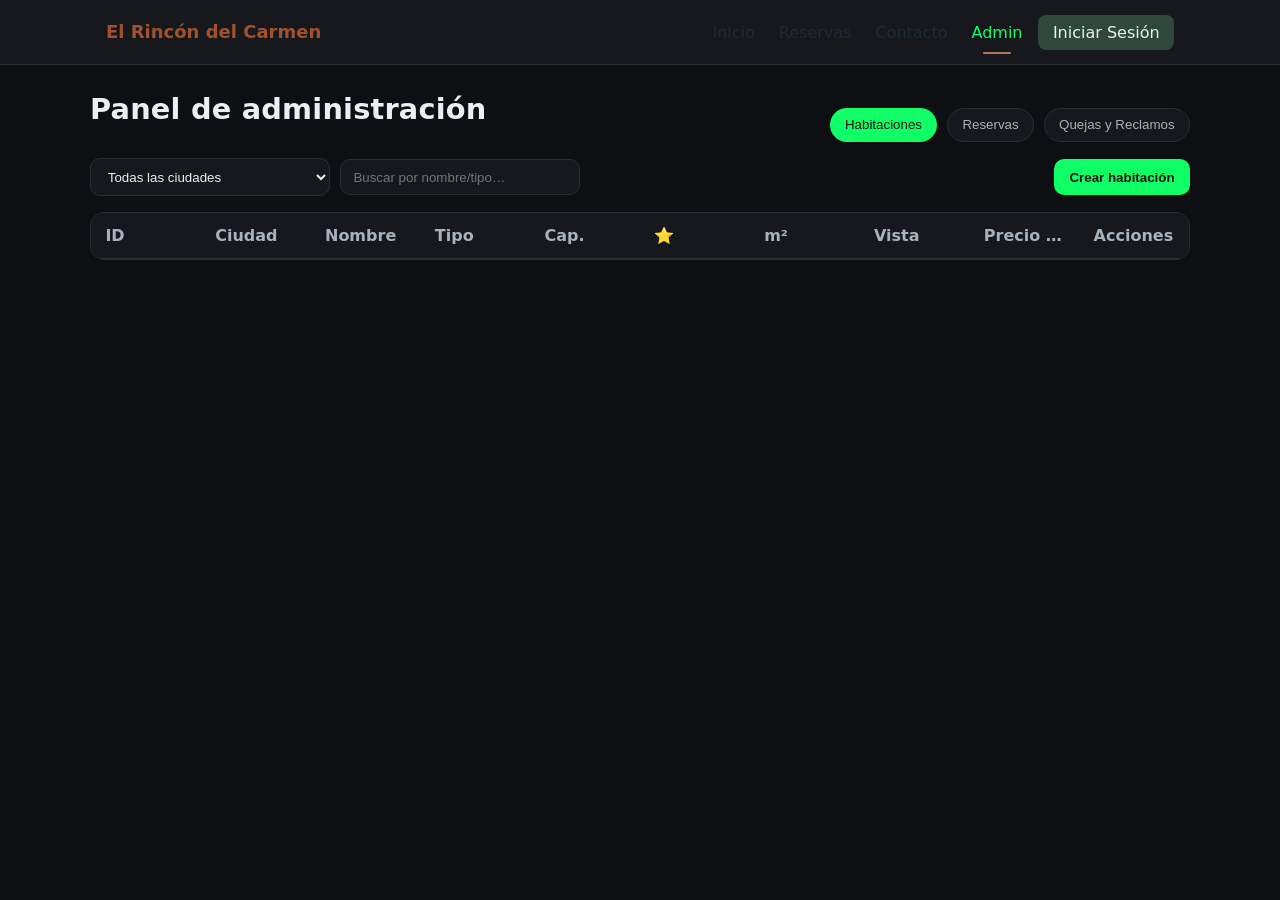
==== commit 7e4eda36: "feat: :art: se hicieron unos cambios" ====
--- a/admin.html
+++ b/admin.html
@@ -13,6 +13,7 @@
   <script src="/js/auth.js" defer></script>
   <script src="/js/admin.js" defer></script>
   <script src="/js/admin_quejas.js" defer></script> 
+  <script src="/js/luxe-pass.js" defer></script>
 </head>
 <body class="admin-body">
   <!-- Header -->
--- a/css/style.css
+++ b/css/style.css
@@ -1,10 +1,10 @@
-/* reset */
+/* ========== RESET & BASE ========== */
 * { box-sizing: border-box; }
 html, body { margin: 0; padding: 0; }
 body { font-family: system-ui, -apple-system, Segoe UI, Roboto, Arial, sans-serif; color: #1f2937; }
 .container { max-width: 1100px; margin: 0 auto; padding: 0 1rem; }
 
-/* variables */
+/* ========== VARIABLES ========== */
 :root{
   --color-brand:#a0522d;
   --color-brand-underline:#b57355;
@@ -43,7 +43,7 @@
 /* Accesibilidad */
 a:focus, button:focus{ outline: 3px solid rgba(160,82,45,.35); outline-offset: 2px; }
 
-/* header*/
+/* ========== HEADER ========== */
 .site-header{
   position: sticky; top: 0; z-index: 50;
   background: var(--color-header-bg);
@@ -122,7 +122,7 @@
 }
 @media (max-width: 640px){ .hero-inner{ padding: 3rem 1rem; } }
 
-/* carrusel */
+/* ========== HERO — IMAGE CAROUSEL ========== */
 .hero-slider{ position: relative; height: var(--hero-height); overflow: hidden; color: #fff; }
 .hero-track{ position: relative; width: 100%; height: 100%; }
 .hero-slide{ position: absolute; inset: 0; opacity: 0; pointer-events: none; transition: opacity .6s ease; }
@@ -151,7 +151,7 @@
 }
 .hero-dots button[aria-selected="true"]{ background: #fff; }
 
-/* panel */
+/* ========== HERO — GLASS PANEL PREMIUM ========== */
 .hero-glass{
   --glass-bg: rgba(18, 18, 18, .28);
   --glass-border: rgba(255,255,255,.22);
@@ -205,7 +205,7 @@
   .alt-title{ font-size: clamp(1.7rem, 6.2vw + .6rem, 2.6rem); }
 }
 
-/* carrusel*/
+/* ========== SECCIÓN: NUESTROS HOTELES (CARRUSEL) ========== */
 .section-hotels{ background: var(--color-section-bg); padding: 3rem 0 2.25rem; overflow: hidden; }
 .section-head{ text-align: center; margin-bottom: 1rem; }
 .section-title{
@@ -214,7 +214,7 @@
 }
 .section-subtitle{ margin: 0; color: #6b7280; font-size: 1.05rem; }
 
-/* Track con flechas*/
+/* Track con flechas DENTRO + arrastre */
 .hotels-track{
   position: relative; display: flex; gap: 16px;
   overflow-x: auto; overflow-y: hidden; scroll-snap-type: x mandatory;
@@ -222,13 +222,13 @@
   scroll-padding-left: 56px;
 }
 .hotels-track::after{ content:""; flex:0 0 8px; }
-/* Estado al arrastrar */
+/* Estado al arrastrar (lo activa el JS) */
 .hotels-track.is-dragging{
   cursor: grabbing;
   user-select: none;
   scroll-behavior: auto;
 }
-/* Fades laterales */
+/* Fades laterales para insinuar más contenido */
 .section-hotels .container{ position: relative; }
 .section-hotels .container::before,
 .section-hotels .container::after{
@@ -252,7 +252,7 @@
 .track-arrow.next{ right: 8px; margin-right: -40px; }
 .track-arrow.is-disabled{ opacity:.4; pointer-events:none; }
 
-/* Tarjeta*/
+/* Tarjeta (única definición) */
 .hotel-card{
   position: relative; scroll-snap-align: start;
   flex: 0 0 320px; background: #fff; border: 1px solid #eee; border-radius: 16px;
@@ -340,7 +340,7 @@
 .btn-card:active{ transform: translateY(1px); }
 .ref-date{ font-size:.86rem; color:#374151; }
 
-/* historia */
+/* ======= Historia (título con “pastilla” brand) ======= */
 #historia .section-head,
 .section-story .section-head{ text-align: center; }
 #historia .section-title,
@@ -365,7 +365,7 @@
   border-radius: 999px;
 }
 
-/* servicios */
+/* ========= Servicios ========= */
 .section-services{
   position: relative;
   padding: 3.2rem 0 3.6rem;
@@ -374,7 +374,7 @@
     linear-gradient(180deg, #fff 0%, #f9f7f5 100%);
 }
 
-/* título con barra */
+/* título con barra “marca” (genérico) */
 .section-head--brand .section-title{
   display:inline-block; margin:0 auto .6rem; padding:.35rem .9rem;
   background: linear-gradient(180deg, var(--hero-start) 0%, var(--hero-end) 100%);
@@ -453,7 +453,7 @@
   border:1px dashed #d7d7d7; padding:.25rem .55rem; border-radius:999px;
 }
 
-/* cta*/
+/* CTA */
 .service-cta{
   display:inline-flex; align-items:center; justify-content:center;
   margin:0 auto; padding:.5rem .9rem; border-radius:10px;
@@ -472,73 +472,183 @@
   .service-card{ opacity:1; transform:none; }
 }
 
-/* galeria*/
+/* =========================================================
+   GALERÍA PREMIUM SIN HUECOS
+========================================================= */
+
 .section-gallery{
   background: var(--color-section-bg);
-  padding: 3rem 0 3rem;
+  padding:4rem 0;
+}
+
+.section-head{
+  text-align:center;
+  margin-bottom:2rem;
+}
+
+.section-title{
+  font-size:2.5rem;
+  font-weight:800;
+  margin-bottom:.5rem;
+}
+
+.section-subtitle{
+  color:#6b7280;
+  font-size:1rem;
 }
 
 .gallery-filters{
-  display:flex; flex-wrap:wrap; gap:.5rem;
-  margin: 0 0 1rem;
-}
+  display:flex;
+  justify-content:center;
+  flex-wrap:wrap;
+  gap:.8rem;
+  margin-bottom:2.5rem;
+}
+
 .gallery-filters .chip{
   background:#fff;
   border:1px solid #e5e7eb;
   border-radius:999px;
-  padding:.45rem .85rem;
-  font-weight:700; font-size:.9rem;
+  padding:.65rem 1.1rem;
+  font-size:.92rem;
+  font-weight:700;
   cursor:pointer;
-  transition: filter .18s ease, transform .06s ease, background .18s ease;
-}
-.gallery-filters .chip:hover{ filter:brightness(1.04); }
+  transition:transform .25s ease, background .25s ease, color .25s ease;
+}
+
+.gallery-filters .chip:hover{
+  transform:translateY(-2px);
+}
+
 .gallery-filters .chip.is-active{
-  background: var(--color-button); color: var(--color-button-text);
-  border-color: transparent;
-}
-
-/* Grid mosaico */
+  background:var(--color-button);
+  color:var(--color-button-text);
+  border-color:transparent;
+}
+
+/* =========================================================
+   GRID BASE (DESKTOP)
+========================================================= */
+
 .gallery-grid{
   display:grid;
-  grid-template-columns: repeat(auto-fill, minmax(220px, 1fr));
-  grid-auto-rows: 1fr;
-  grid-auto-flow: dense;
-  gap: 14px;
-}
+  grid-template-columns:repeat(4, 1fr);
+  gap:16px;
+  grid-auto-flow:dense;
+}
+
 .g-item{
-  position: relative;
-  overflow: hidden;
-  border-radius: 14px;
+  position:relative;
+  overflow:hidden;
+  height:260px;
+  border-radius:22px;
   background:#ddd;
-  aspect-ratio: 4 / 3;                 /* base */
-  box-shadow: var(--shadow-md);
-  cursor: zoom-in;
-  opacity: 0; transform: translateY(8px);
-  animation: gFadeUp .45s ease forwards;
-}
-.g-item.wide{ aspect-ratio: 16 / 9; }
-.g-item.tall{ aspect-ratio: 3 / 4; }
-.g-item.xl{ grid-column: span 2; grid-row: span 2; aspect-ratio: 1; }
+  cursor:pointer;
+  box-shadow:0 8px 24px rgba(0,0,0,.08);
+  transition:transform .35s ease, box-shadow .35s ease;
+}
+
+.g-item.xl{
+  grid-column:2 / span 2;
+  height:260px;
+}
+
+.g-item.top-right{
+  grid-column:4;
+  grid-row:1;
+}
 
 .g-item img{
-  width:100%; height:100%; object-fit:cover; display:block;
-  transition: transform .45s ease, filter .45s ease;
-}
+  width:100%;
+  height:100%;
+  object-fit:cover;
+  display:block;
+  transition:transform .6s ease;
+}
+
 .g-item::after{
-  content:""; position:absolute; inset:0;
-  background: linear-gradient(180deg, transparent 55%, rgba(0,0,0,.35));
-  opacity:.65; transition: opacity .35s ease;
-}
+  content:"";
+  position:absolute;
+  inset:0;
+  background:linear-gradient(to top, rgba(0,0,0,.65), rgba(0,0,0,.08));
+}
+
 .g-item figcaption{
-  position:absolute; left:12px; bottom:10px; right:12px;
-  color:#fff; font-weight:800; font-size:1rem;
-  text-shadow: 0 2px 8px rgba(0,0,0,.35);
-}
-.g-item:hover img{ transform: scale(1.06); filter: saturate(1.05); }
-.g-item:hover::after{ opacity:.8; }
-
-@keyframes gFadeUp{
-  to{ opacity:1; transform:none; }
+  position:absolute;
+  left:18px;
+  bottom:18px;
+  z-index:2;
+  color:#fff;
+  font-size:1rem;
+  font-weight:800;
+  text-shadow:0 2px 10px rgba(0,0,0,.35);
+}
+
+.g-item:hover{
+  transform:translateY(-5px);
+  box-shadow:0 16px 34px rgba(0,0,0,.15);
+}
+
+.g-item:hover img{
+  transform:scale(1.08);
+}
+
+/* =========================================================
+   RESPONSIVE TABLET (≤ 992px)
+========================================================= */
+
+@media (max-width: 992px){
+
+  .gallery-grid{
+    grid-template-columns:repeat(2, 1fr);
+    gap:14px;
+  }
+
+  .g-item{
+    height:240px;
+  }
+
+  .g-item.xl{
+    grid-column:1 / -1;
+    height:260px;
+  }
+
+  .g-item.top-right{
+    grid-column:auto;
+    grid-row:auto;
+  }
+}
+
+/* =========================================================
+   RESPONSIVE MÓVIL (≤ 600px)
+========================================================= */
+
+@media (max-width: 600px){
+
+  .gallery-grid{
+    grid-template-columns:1fr;
+    gap:12px;
+  }
+
+  .g-item{
+    height:220px;
+  }
+
+  /* XL se comporta como item normal */
+  .g-item.xl{
+    grid-column:auto;
+    height:230px;
+  }
+
+  /* Se elimina cualquier posición fija */
+  .g-item.top-right{
+    grid-column:auto;
+    grid-row:auto;
+  }
+
+  .section-title{
+    font-size:1.9rem;
+  }
 }
 
 /* Lightbox */
@@ -599,7 +709,7 @@
   background: transparent !important;
   box-shadow: none !important;
 }
-/* lux */
+/* ===== AUTH LUXE (modal premium) ===== */
 :root{
   --lux-bg: rgba(20,20,20,.45);
   --lux-stroke: rgba(255,255,255,.18);
@@ -753,7 +863,7 @@
   to{ opacity:1; transform:none; }
 }
 
-/* contraseña */
+/* ===== PASSWORD LUXURY WIDGET ===== */
 .pw-widget{
   margin-top:.6rem; display:grid; gap:.6rem; position:relative;
   --ok:#22c55e; --mid:#f59e0b; --low:#ef4444; --brand:var(--color-brand,#a0522d);
@@ -834,7 +944,7 @@
 .pw-tips li.is-ok::before{
   content:"✓"; font-weight:900; margin-right:.4rem; color:#059669;
 }
-/* PW widget*/
+/* ==== PW widget – versión integrada y elegante (override) ==== */
 .luxe-auth__panel .pw-widget{
   margin-top:.4rem;
   padding:.85rem 1rem;
@@ -977,7 +1087,7 @@
 a.auth-menu__item{ text-decoration:none; }
 
 
-/*Resultados de reservas*/
+/* ===== Resultados de reservas ===== */
 .res-grid{
   display:grid; grid-template-columns: repeat(3,minmax(0,1fr)); gap:18px;
 }
@@ -1008,7 +1118,7 @@
 .res-sum{ list-style:none; padding-left:0; margin:.5rem 0 1rem; display:grid; gap:.35rem; }
 .res-note{ margin:0; color:#374151; font-size:.95rem; }
 
-/* Footer */
+/* ===== Footer ===== */
 .luxe-footer{
   --foot-bg: #0f1115;
   --foot-text: #e5e7eb;
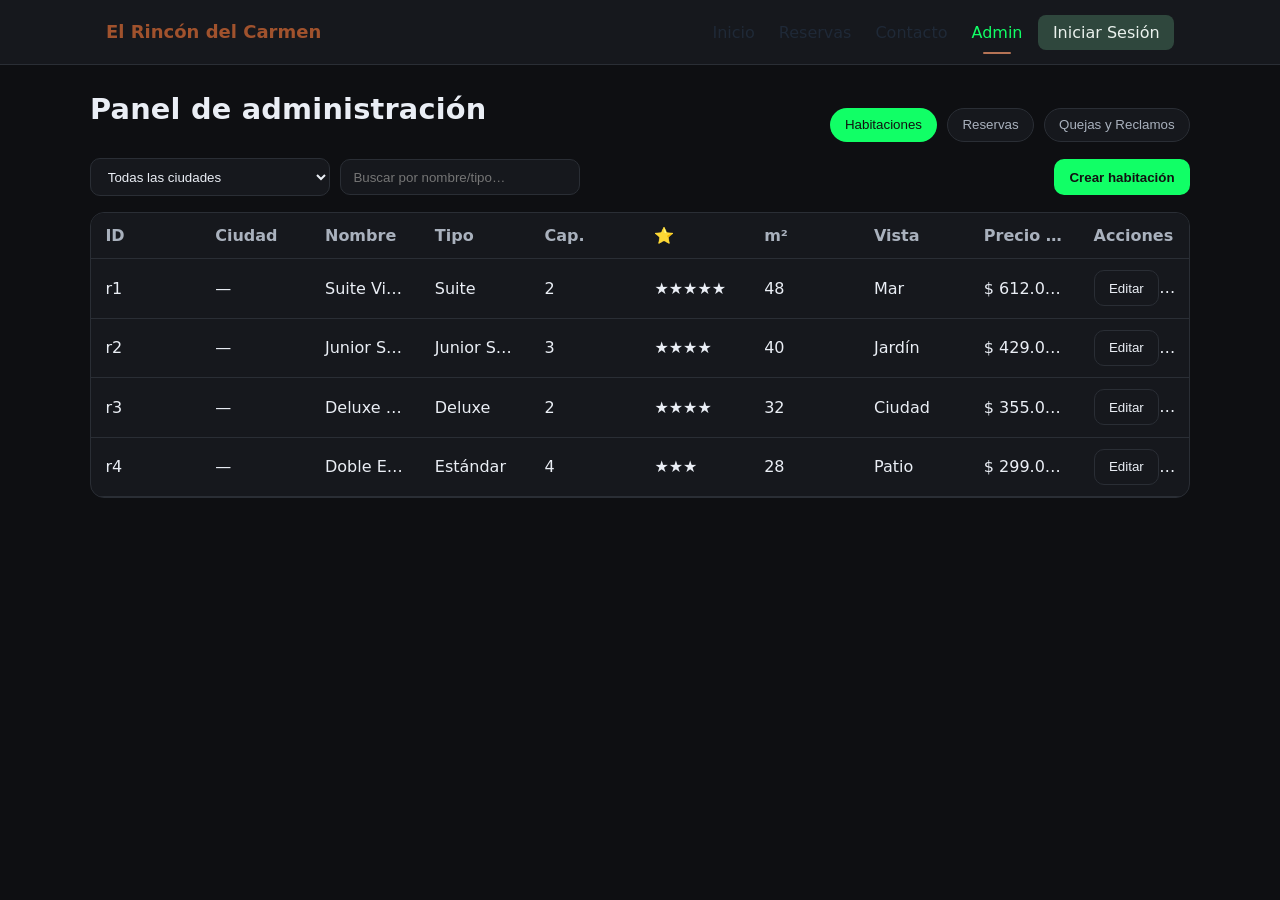
==== commit 93349a1f: "feat: :art: se hicieron unos arreglos" ====
--- a/admin.html
+++ b/admin.html
@@ -12,7 +12,6 @@
   <script src="/js/app.js" defer></script>
   <script src="/js/auth.js" defer></script>
   <script src="/js/admin.js" defer></script>
-  <script src="/js/admin_quejas.js" defer></script> 
   <script src="/js/luxe-pass.js" defer></script>
 </head>
 <body class="admin-body">
@@ -43,127 +42,92 @@
       </div>
     </header>
 
-    <!-- Habitaciones-->
-    <section id="tab-rooms" class="admin-tab is-active">
-      <div class="bar">
-        <div class="filters">
-          <select id="fCityRooms" class="adm-select">
-            <option value="all">Todas las ciudades</option>
-          </select>
-          <input id="qRooms" class="adm-input" placeholder="Buscar por nombre/tipo…"/>
-        </div>
-        <button id="btnNewRoom" class="adm-btn adm-btn--primary">Crear habitación</button>
+ <!-- Habitaciones-->
+  <section id="tab-rooms" class="admin-tab is-active">
+    <div class="bar">
+      <div class="filters">
+        <select id="fCityRooms" class="adm-select">
+          <option value="all">Todas las ciudades</option>
+        </select>
+
+        <input
+          id="qRooms"
+          class="adm-input"
+          placeholder="Buscar por nombre/tipo…"
+        />
       </div>
 
-      <div class="adm-table-wrap">
-        <table class="adm-table" id="roomsTable" aria-label="Habitaciones">
-          <thead>
-            <tr>
-              <th>ID</th>
-              <th>Ciudad</th>
-              <th>Nombre</th>
-              <th>Tipo</th>
-              <th>Cap.</th>
-              <th>⭐</th>
-              <th>m²</th>
-              <th>Vista</th>
-              <th>Precio /noche</th>
-              <th>Acciones</th>
-            </tr>
-          </thead>
-        </table>
+      <button id="btnNewRoom" class="adm-btn adm-btn--primary">
+        Crear habitación
+      </button>
+    </div>
+
+    <div class="adm-table-wrap">
+      <table class="adm-table" id="roomsTable" aria-label="Habitaciones">
+
+        <thead>
+          <tr>
+            <th>ID</th>
+            <th>Ciudad</th>
+            <th>Nombre</th>
+            <th>Tipo</th>
+            <th>Cap.</th>
+            <th>⭐</th>
+            <th>m²</th>
+            <th>Vista</th>
+            <th>Precio /noche</th>
+            <th>Acciones</th>
+          </tr>
+        </thead>
+
+        <tbody>
+        </tbody>
+
+      </table>
+    </div>
+  </section>
+
+  <!-- Reservas -->
+  <section id="tab-bookings" class="admin-tab">
+
+    <div class="bar">
+      <div class="filters">
+
+        <select id="fCityBookings" class="adm-select">
+          <option value="all">Todas las ciudades</option>
+        </select>
+
+        <input
+          id="qBookings"
+          class="adm-input"
+          placeholder="Buscar por huésped/correo…"
+        />
       </div>
-    </section>
+    </div>
 
-    <!-- Reservas -->
-    <section id="tab-bookings" class="admin-tab">
-      <div class="bar">
-        <div class="filters">
-          <select id="fCityBookings" class="adm-select">
-            <option value="all">Todas las ciudades</option>
-          </select>
-          <input id="qBookings" class="adm-input" placeholder="Buscar por huésped/correo…"/>
-        </div>
-      </div>
+    <div class="adm-table-wrap">
+      <table class="adm-table" id="bookingsTable" aria-label="Reservas">
 
-      <div class="adm-table-wrap">
-        <table class="adm-table" id="bookingsTable" aria-label="Reservas">
-          <thead>
-            <tr>
-              <th>#</th>
-              <th>Habitación</th>
-              <th>Ciudad</th>
-              <th>Huésped</th>
-              <th>Correo</th>
-              <th>Entrada</th>
-              <th>Salida</th>
-              <th>Noches</th>
-              <th>Total</th>
-              <th>Acciones</th>
-            </tr>
-          </thead>
-        </table>
-      </div>
-    </section>
+        <thead>
+          <tr>
+            <th>#</th>
+            <th>Habitación</th>
+            <th>Ciudad</th>
+            <th>Huésped</th>
+            <th>Correo</th>
+            <th>Entrada</th>
+            <th>Salida</th>
+            <th>Noches</th>
+            <th>Total</th>
+            <th>Acciones</th>
+          </tr>
+        </thead>
 
-    <!-- Quejas y Reclamos -->
-    <section id="tab-quejas" class="admin-tab">
-      <div class="adm-table-wrap">
-        <table class="adm-table" id="quejasTable" aria-label="Quejas y Reclamos">
-          <thead>
-            <tr>
-              <th>ID</th>
-              <th>Fecha</th>
-              <th>Tipo</th>
-              <th>Asunto</th>
-              <th>Usuario</th>
-              <th>Estado</th>
-              <th>Respuesta</th>
-              <th>Acciones</th>
-            </tr>
-          </thead>
-          <tbody><!-- JS --></tbody>
-        </table>
-      </div>
-    </section>
-  </main>
+        <tbody>
+        </tbody>
 
-  <!--Modal responder queja-->
-  <div class="adm-overlay" id="quejaOverlay" hidden>
-    <section class="adm-modal" role="dialog" aria-modal="true" aria-labelledby="quejaModalTitle">
-      <header class="adm-modal__head">
-        <h3 id="quejaModalTitle">Responder Queja o Reclamo</h3>
-        <button class="adm-close" data-close>×</button>
-      </header>
-
-      <form id="quejaForm" class="adm-form">
-        <input type="hidden" id="quejaId">
-        <label>Respuesta del administrador
-          <textarea id="respuestaAdmin" rows="4" required></textarea>
-        </label>
-        <label>Estado
-          <select id="estadoQueja" required>
-            <option value="Resuelto">Resuelto</option>
-            <option value="Rechazado">Rechazado</option>
-          </select>
-        </label>
-        <footer class="adm-modal__foot">
-          <button type="button" class="adm-btn" data-close>Cancelar</button>
-          <button type="submit" class="adm-btn adm-btn--primary">Guardar</button>
-        </footer>
-      </form>
-    </section>
-  </div>
-
-  <!-- Modal de autenticación -->
-  <div class="luxe-auth" id="luxeAuth" aria-hidden="true">
-  </div>
-
-  <!-- Guardia de acceso admin -->
-  <script>
-    document.addEventListener('DOMContentLoaded', () => {
-      window.ErcAuth?.ensureAdminPage?.();
-    });
-  </script>
+      </table>
+    </div>
+  </section>
 </body>
 </html>
--- a/css/style.css
+++ b/css/style.css
@@ -471,7 +471,6 @@
 @media (prefers-reduced-motion: reduce){
   .service-card{ opacity:1; transform:none; }
 }
-
 /* =========================================================
    GALERÍA PREMIUM SIN HUECOS
 ========================================================= */
@@ -717,7 +716,7 @@
   --lux-gold: #c8a97e;
   --lux-ink: #0f172a;
   --lux-cream: #f8f6f2;
-  --auth-side-img: url('/image/pexels-minan1398-774042.jpg'); /* cambia si quieres */
+  --auth-side-img: url(/image/hotell.jpg); 
 }
 
 .luxe-auth{
--- a/css/admin.css
+++ b/css/admin.css
@@ -1,14 +1,14 @@
-/* Variables y base */
+/* ===================== Variables y base ===================== */
 :root{
   --adm-bg:#0e0f12;
   --adm-panel:#16181d;
   --adm-line:#2a2e35;
   --adm-text:#eaeef5;
   --adm-soft:#a9b1bd;
-  --adm-brand:#11ff66;      /* verde del admin */
+  --adm-brand:#11ff66;   
   --adm-danger:#ef4444;
   --adm-warn:#f59e0b;
-  --adm-accent:#2563eb;     /* azul de foco */
+  --adm-accent:#2563eb;     
   --radius:14px;
 }
 
@@ -16,7 +16,7 @@
 .site-header--admin{ background:var(--adm-panel); border-bottom:1px solid var(--adm-line); }
 .nav--admin a[data-active="true"]{ color:var(--adm-brand); }
 
-/* Layout y cabecera */
+/* ===================== Layout y cabecera ===================== */
 .admin-wrap{ padding:1.2rem 0 2.4rem; }
 
 .admin-head{
@@ -26,7 +26,7 @@
   font-size:1.8rem; margin:.5rem 0 1rem; letter-spacing:.2px;
 }
 
-/*Pestañas  */
+/* ===================== Pestañas ===================== */
 .tabs{ display:flex; gap:.6rem; flex-wrap:wrap; }
 .tab{
   background:var(--adm-panel); border:1px solid var(--adm-line); color:var(--adm-soft);
@@ -34,11 +34,11 @@
 }
 .tab.is-active{ color:#111; background:var(--adm-brand); border-color:transparent; }
 
-/* Contenido por pestaña*/
+/* ===================== Contenido por pestaña ===================== */
 .admin-tab{ display:none; margin-top:1rem; }
 .admin-tab.is-active{ display:block; }
 
-/*Barra de filtros/acciones */
+/* ===================== Barra de filtros/acciones ===================== */
 .bar{ display:flex; align-items:center; justify-content:space-between; gap:.8rem; margin:.8rem 0 1rem; }
 .filters{ display:flex; gap:.6rem; align-items:center; flex-wrap:wrap; }
 
@@ -62,7 +62,7 @@
   background:#1f0d0d; color:#fca5a5; border-color:#7f1d1d;
 }
 
-/*Tabla (base)*/
+/* ===================== Tabla (base) ===================== */
 .adm-table-wrap{
   background:var(--adm-panel); border:1px solid var(--adm-line);
   border-radius:var(--radius); overflow:auto;
@@ -71,7 +71,7 @@
   width:100%;
   border-collapse:separate;
   border-spacing:0;
-  table-layout:fixed;        /* base fija para evitar “bailes” */
+  table-layout:fixed;      
 }
 .adm-table thead th{
   text-align:left; font-weight:700; color:var(--adm-soft);
@@ -83,41 +83,12 @@
 }
 .adm-table tbody tr:hover{ background:rgba(255,255,255,.03); }
 
-/* Evitar desbordes en las tablas */
 .adm-table th, .adm-table td {
   white-space: nowrap;
   overflow: hidden;
   text-overflow: ellipsis;
 }
 
-/*anchos de las tablas */
-#quejasTable { table-layout: fixed; }
-
-#quejasTable th:nth-child(1),
-#quejasTable td:nth-child(1) { width: 84px; }   /* ID */
-
-#quejasTable th:nth-child(2),
-#quejasTable td:nth-child(2) { width: 120px; }  /* Fecha */
-
-#quejasTable th:nth-child(3),
-#quejasTable td:nth-child(3) { width: 100px; }  /* Tipo */
-
-#quejasTable th:nth-child(4),
-#quejasTable td:nth-child(4) { width: 220px; }  /* Asunto */
-
-#quejasTable th:nth-child(5),
-#quejasTable td:nth-child(5) { width: 160px; }  /* Usuario */
-
-#quejasTable th:nth-child(6),
-#quejasTable td:nth-child(6) { width: 140px; }  /* Estado */
-
-#quejasTable th:nth-child(7),
-#quejasTable td:nth-child(7) { width: 220px; }  /* Respuesta */
-
-#quejasTable th:nth-child(8),
-#quejasTable td:nth-child(8) { width: 260px; }  /* Acciones */
-
-/* Botones por fila*/
 .row-actions{ display:flex; gap:.4rem; }
 .icon-btn{
   border:1px solid var(--adm-line); background:var(--adm-panel); color:var(--adm-text);
@@ -127,12 +98,12 @@
 .icon-btn--danger{ border-color:#7f1d1d; background:#1f0d0d; color:#fca5a5; }
 .td-actions .adm-btn { margin-right:.4rem; }
 
-/* Mensajes vacíos*/
+/* ===================== Mensajes vacíos ===================== */
 .adm-empty{
   padding:1rem; color:var(--adm-soft); text-align:center; font-style:italic;
 }
 
-/* Overlay*/
+/* ===================== Overlay / Modal (unificado) ===================== */
 .adm-overlay{
   position:fixed; inset:0;
   background:rgba(0,0,0,.45);
@@ -197,7 +168,10 @@
   border:1px dashed var(--adm-line); border-radius:12px;
   padding:.7rem; display:flex; flex-wrap:wrap; gap:.8rem; margin:8px 0;
 }
-/* quejas resueltas */
+
+/* ===================== Estado RESUELTO (Quejas) ===================== */
+/* Antes estaba en .row-resuelto::before (sobre el <tr>) y corría las columnas.
+   Ahora pintamos la tira verde en la PRIMERA CELDA para no desalinear. */
 .row-resuelto td:first-child{ position: relative; }
 .row-resuelto td:first-child::before{
   content:"";
@@ -254,4 +228,5 @@
 .view-section h4{margin:0 0 6px;color:var(--adm-soft);text-transform:uppercase;font-size:.78rem;letter-spacing:.35px}
 .view-section .box{
   white-space:pre-wrap;background:#0f1115;border:1px solid var(--adm-line);
-  border-radius:12px;padding:10px;color:var(--adm-text)}+  border-radius:12px;padding:10px;color:var(--adm-text)
+}
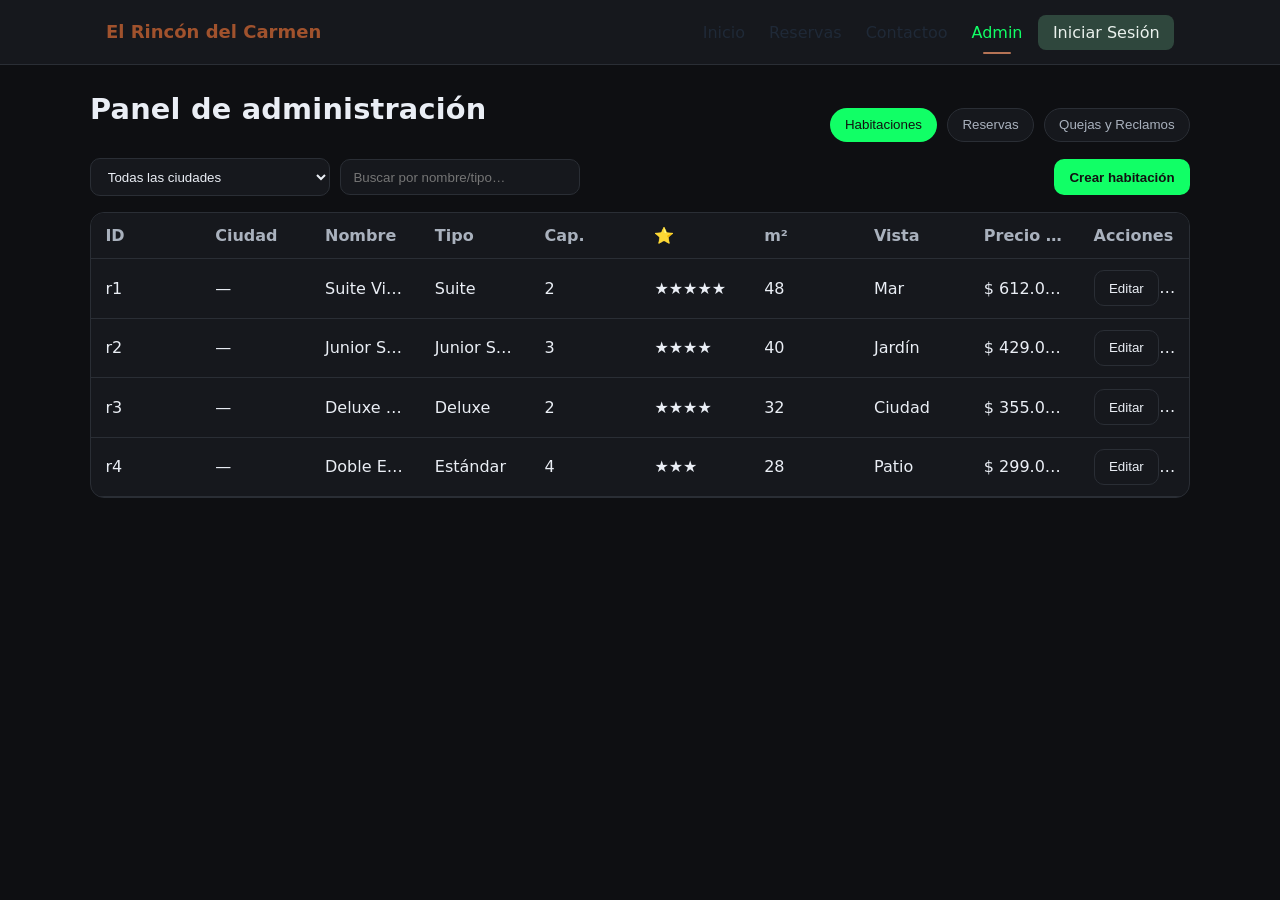
==== commit 425ec359: "feat: :sparkles: commit de prueba" ====
--- a/admin.html
+++ b/admin.html
@@ -22,7 +22,7 @@
       <nav class="nav nav--admin">
         <a href="index.html">Inicio</a>
         <a href="reservas.html">Reservas</a>
-        <a href="contacto.html">Contacto</a>
+        <a href="contacto.html">Contactoo</a>
         <a href="admin.html" data-active="true">Admin</a>
       </nav>
       <div class="auth">
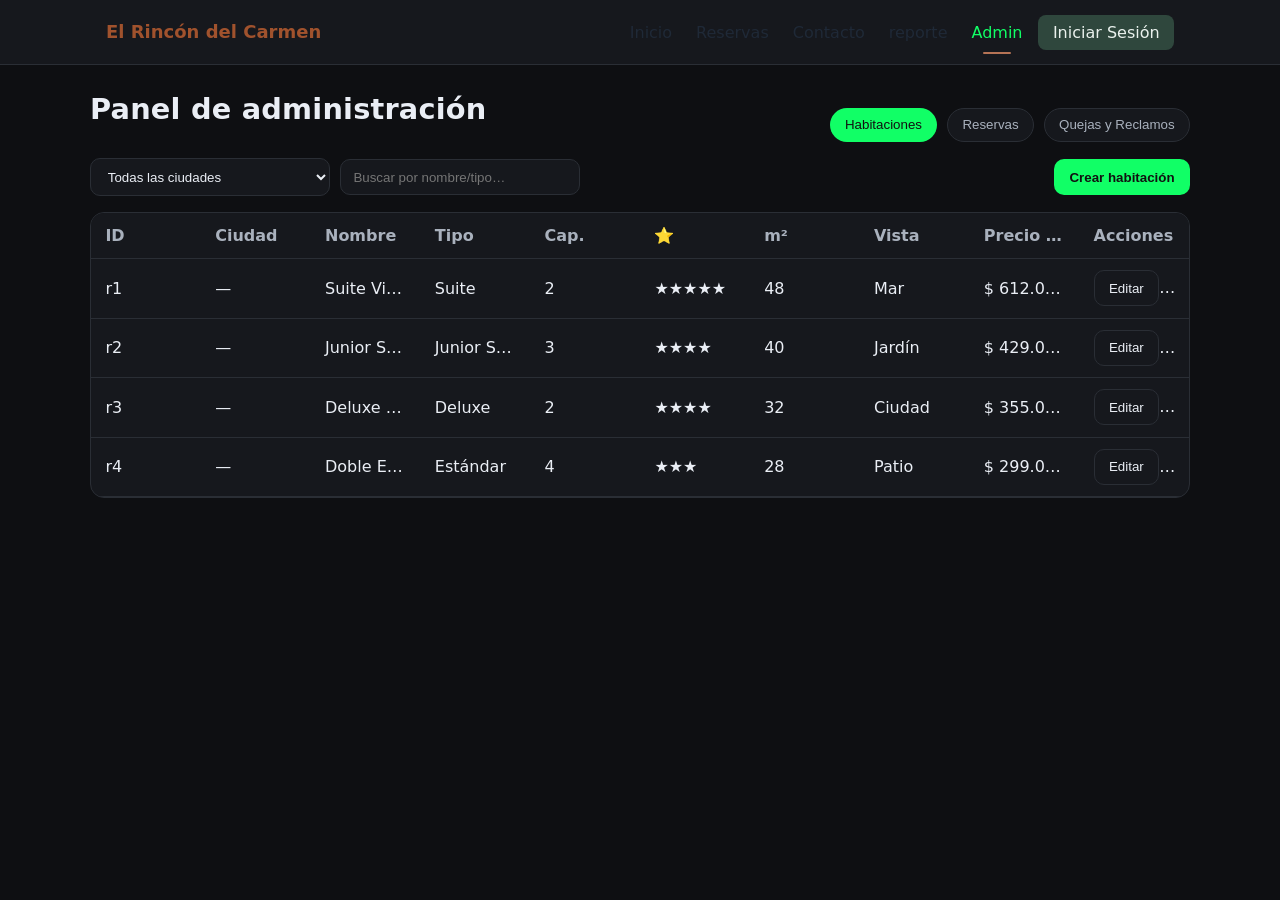
==== commit 876ab6c1: "feat: :sparkles: se hicieron cambios" ====
--- a/admin.html
+++ b/admin.html
@@ -22,7 +22,8 @@
       <nav class="nav nav--admin">
         <a href="index.html">Inicio</a>
         <a href="reservas.html">Reservas</a>
-        <a href="contacto.html">Contactoo</a>
+        <a href="contacto.html">Contacto</a>
+        <a href="ocupacion.html">reporte</a>
         <a href="admin.html" data-active="true">Admin</a>
       </nav>
       <div class="auth">
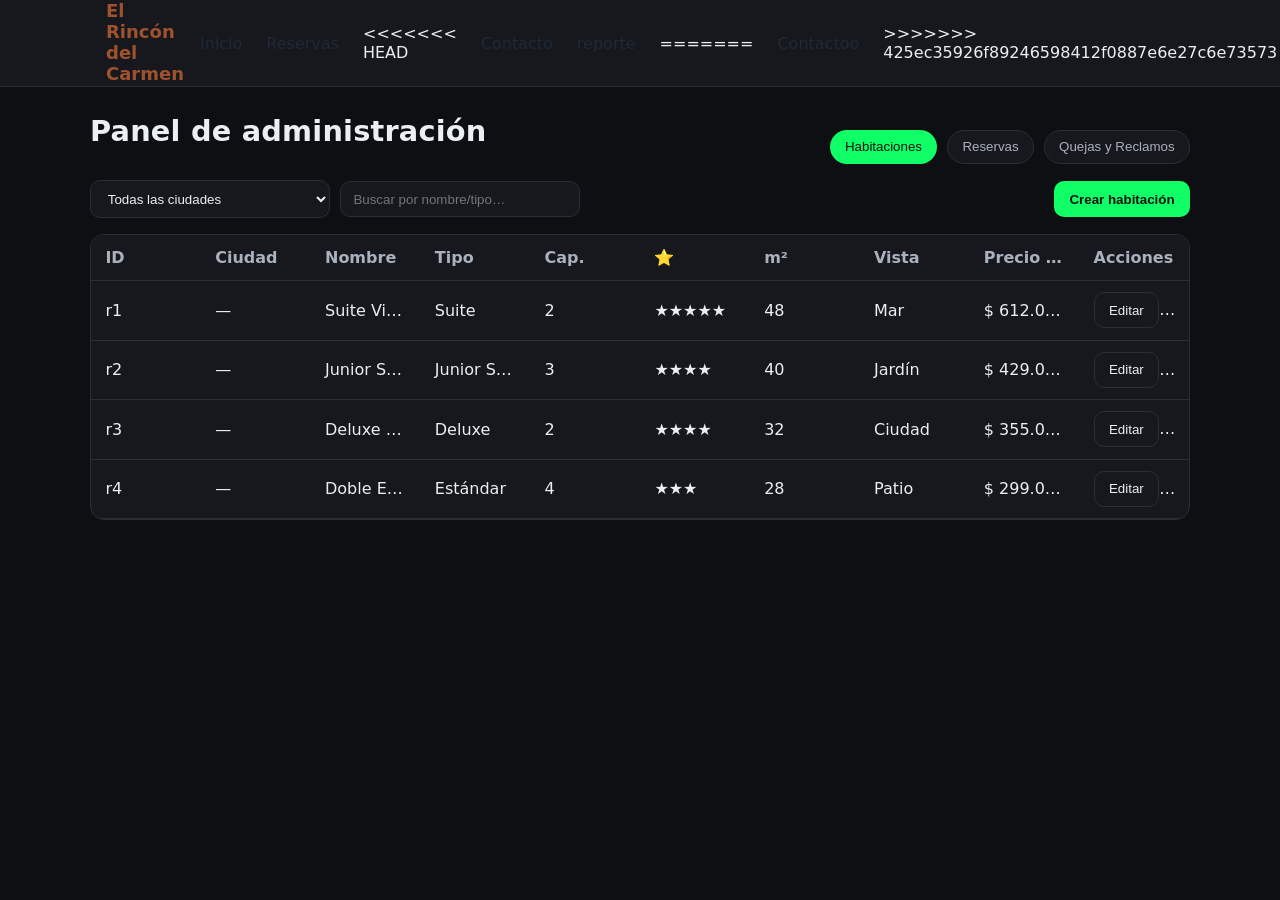
==== commit 0ced8b64: "se hizo unos cambios" ====
--- a/admin.html
+++ b/admin.html
@@ -22,8 +22,12 @@
       <nav class="nav nav--admin">
         <a href="index.html">Inicio</a>
         <a href="reservas.html">Reservas</a>
+<<<<<<< HEAD
         <a href="contacto.html">Contacto</a>
         <a href="ocupacion.html">reporte</a>
+=======
+        <a href="contacto.html">Contactoo</a>
+>>>>>>> 425ec35926f89246598412f0887e6e27c6e73573
         <a href="admin.html" data-active="true">Admin</a>
       </nav>
       <div class="auth">
